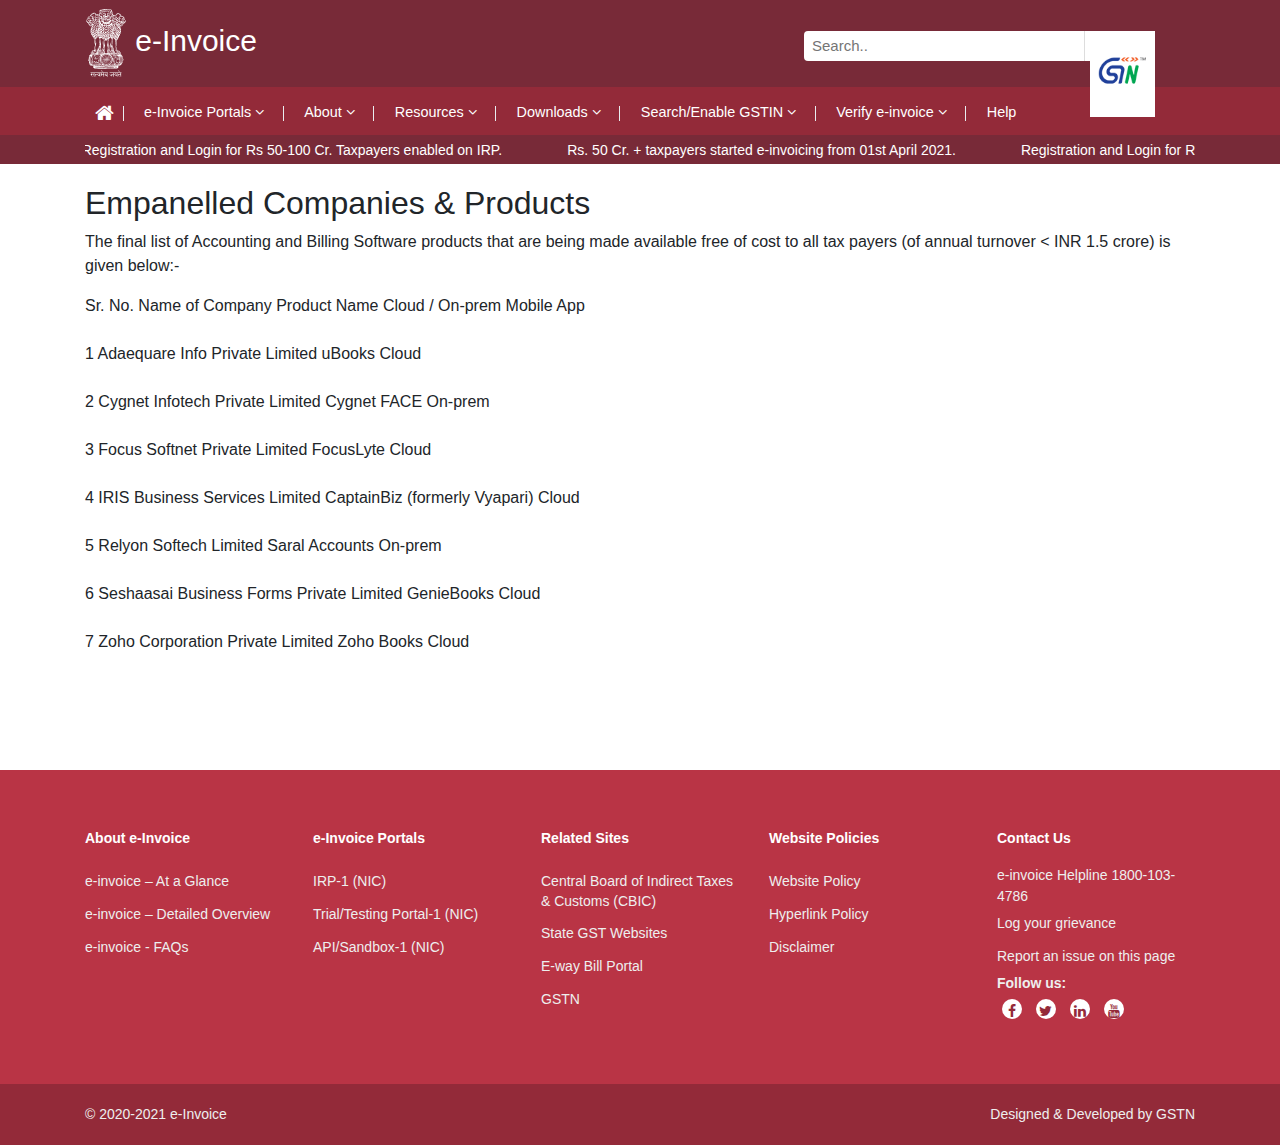
==== billing-and-accounting-software-providers.html @ 0f29f529 "1" ====
<!DOCTYPE html>
<html lang="en">

<head>
  <meta name="viewport" content="width=device-width, initial-scale=1">
  <title>e-Invoice</title>
  <meta charset="utf-8" />
  <link rel="stylesheet" href="./style/bootstrap.min.css" />
  <link rel="stylesheet" href="./style/style.css" />
  
  <link rel="stylesheet" href="./style/tricker.css" />
 

  <link rel="stylesheet" href="./assets/calender/css/calstyle.css" />
  <link rel="stylesheet" href="./style/homeslider.css" />

   <link rel="stylesheet" href="./style/font-awesome.min.css" />
  <!-- <script type="text/javascript" src="https://canvasjs.com/assets/script/canvasjs.min.js"></script> -->

  <script src="./menu/scale.fix.js"></script>
  <meta name="viewport" content="width=device-width, initial-scale=1, user-scalable=no" />
  <!--[if lt IE 9]>
      <script src="//html5shiv.googlecode.com/svn/trunk/html5.js"></script>
    <![endif]-->

  <link rel="stylesheet" href="./menu/megamenu.css" />
  
  <link rel="stylesheet" type="text/css" media="only screen and (max-device-width: 480px)" href="./style/small-devices.css" />
</head>

<body class="init">
  
  <div class="mid-section">
    <div class="container">
      <div class="row">
        <div class="col-md-6 col-xs-12 col-sm-12">
          <div class="site-branding ">
            <h1>
              <a target="_blank" href="index.html"><img src="images/Emblem_of_India-white.svg" />e-Invoice
              </a>
            </h1>
          </div>
        </div>
        <div class="col-md-6 col-xs-12 col-sm-12">
	<div class="top-header">
      <div class="container">
        <nav>
          <a class="p-2 skip" href="#maincontent">Skip to Main Content</a>
          <a class="p-2 hidden" href="#"><i class="fa fa-adjust"></i></a>
          <a target="_blank" href="#" class="fresize f-up hidden">A<sup>+</sup></a>
          <a target="_blank" href="#" class="fresize f-up hidden">A<sup>-</sup></a>
        </nav>
      </div>
    </div>
          <form class="exampleSearch" action="/action_page.php">
            <input class="rounded-left" type="text" placeholder="Search.." name="search2" />
            <button class="rounded-right" type="submit"><i class="fa fa-search"></i></button>
            <br />
			<span class="white_logo"><img src="images/logo_white.png" /></span>
          </form>
          <div class="clearfix"></div>
         
        </div>
      </div>
    </div>
  </div>

  <div class="primaryBg main-nav">
    <div class="container">
      <div class="wrapper">
        <div class="LayoutGrid LayoutCenter">
          <nav class="megamenu" role="navigation">
            <button class="accessible-megamenu-toggle" aria-expanded="false" aria-pressed="false">
              <span class="sr-only">Toggle Navigation</span>
              <span></span><span></span><span></span>
            </button>
            <ol class="accessible-megamenu js-accessible-megamenu">
              <li class="accessible-megamenu-top-nav-item home">
             
                  <a href="./index.html" class=" fa fa-home">
                    <span class="sr-only">Home</span>
                  </a>
               
              

              </li>
              <li class="accessible-megamenu-top-nav-item">
                <h2>
                  <a target="_blank" href="#" role="button" aria-expanded="false" tabindex="0">e-Invoice Portals <i
                      class="fa fa-angle-down"></i><span class="ride"></span>
                    <span class="activeborder"></span>
                  </a>
                </h2>
                <div class="cols-4 accessible-megamenu-panel" role="region" aria-expanded="false" aria-hidden="true">
                  <ol>
                    <li class="accessible-megamenu-panel-group">

                      <a target="_blank" href="https://einvoice1.gst.gov.in/">IRP-1 (NIC)</a>

                    </li>
                    <li class="accessible-megamenu-panel-group">

                      <a target="_blank" href="https://einvoice1-trial.nic.in/">Trial/Testing Portal-1 (NIC)</a>

                    </li>

                    <li class="accessible-megamenu-panel-group">

                      <a target="_blank" href="https://einv-apisandbox.nic.in/">API/Sandbox-1 (NIC)</a>

                    </li>

                  </ol>

                </div>
              </li>
              <li class="accessible-megamenu-top-nav-item">
                <h2>
                  <a target="_blank" href="#" role="button" aria-expanded="false" tabindex="0">About

                    <i class="fa fa-angle-down"></i> <span class="activeborder"></span><span class="ride"></span>
                  </a>
                </h2>
                <div class="cols-4 accessible-megamenu-panel" role="region" aria-expanded="false" aria-hidden="true">
                  <ol>
                    <li class="accessible-megamenu-panel-group">

                      <a target="_blank" href="https://www.gstn.org.in/einvoice-faqs">FAQs</a>

                    </li>
                    <li class="accessible-megamenu-panel-group">

                      <a target="_blank" href="./downloads/english-version-1.2-Dt-30-3-2021.pdf">e-Invoice - At a Glance</a>

                    </li>

                    <li class="accessible-megamenu-panel-group">

                      <a target="_blank" href="./downloads/e-InvoicingAtGlanceHindi.pdf">ई-इनवॉयसिंग -एक नज़र में </a>

                    </li>

                    <li class="accessible-megamenu-panel-group">

                      <a target="_blank" href="./downloads/GST e-invoice System - Detailed Overview.pdf">e-Invoice – Detailed Overview </a>

                    </li>

                    <li class="accessible-megamenu-panel-group">

                      <a target="_blank" href="./downloads/PPT_on_eInvoice_system.pdf">e-Invoice - Presentation</a>

                    </li>

                    <li class="accessible-megamenu-panel-group">

                      <a target="_blank" href="https://einvoice1.gst.gov.in/Others/ResolutionErrors">Common Errors and
                        Resolutions</a>

                    </li>

                    <li class="accessible-megamenu-panel-group">

                      <a target="_blank" href="https://einvoice1.gst.gov.in/Others/CBT">Help Videos</a>

                    </li>

                  </ol>

                </div>
              </li>
              <li class="accessible-megamenu-top-nav-item">
                <h2>
                  <a target="_blank" href="#" role="button" aria-expanded="false" tabindex="0">Resources <i
                      class="fa fa-angle-down"></i> <span class="activeborder"></span><span class="ride"></span></a>
                </h2>
                <div class="cols-4 accessible-megamenu-panel" role="region" aria-expanded="false" aria-hidden="true">
                  <ol>
                    <li class="accessible-megamenu-panel-group">
                      <a target="_blank" href="#text-equiv">Overview</a>

                    </li>
                    <li class="accessible-megamenu-panel-group">

                      <a target="_blank" href="./view-all-updates.html">Notifications</a>

                    </li>
                    <li class="accessible-megamenu-panel-group">

                      <a target="_blank" href="./how-to-generate-IRN.html">How to Generate
                        IRN</a>


                    </li>
                    <li class="accessible-megamenu-panel-group">
                      <a target="_blank" href="https://einv-apisandbox.nic.in/index.html">API Specs and Testing</a>

                    </li>

                    <li class="accessible-megamenu-panel-group">
                      <a target="_blank" href="https://einv-apisandbox.nic.in/release-notes.html">Validations</a>

                    </li>
                    <li class="accessible-megamenu-panel-group">
                      <a target="_blank" href="https://einvoice1.gst.gov.in/Others/MasterCodes">Master Codes & HSN</a>
                    </li>
                    <li class="accessible-megamenu-panel-group">

                      <a href="./gst-suvidha-providers.html">GST Suvidha providers (GSPs)</a>

                    </li>
                    <li class="accessible-megamenu-panel-group">

                      <a href="./billing-and-accounting-software-providers.html">ERPs/Billing and
                        Accounting Software Providers</a>

                    </li>
                  </ol>

                </div>
              </li>
              <li class="accessible-megamenu-top-nav-item">

                <a target="_blank" href="#" role="button" aria-expanded="false" tabindex="0">Downloads <i
                    class="fa fa-angle-down"></i> <span class="activeborder"></span><span class="ride"></span></a>

                <div class="cols-4 accessible-megamenu-panel" role="region" aria-expanded="false" aria-hidden="true">
                  <ol>
                    <li class="accessible-megamenu-panel-group">

                      <a target="_blank" href="https://einvoice1.gst.gov.in/Others/BulkGenerationTools">Offline
                        Utilities</a>

                    </li>
                    <li class="accessible-megamenu-panel-group">

                      <a target="_blank" href="https://einvoice1.gst.gov.in/Others/QRCodeVerifyApp">Verify QR Code
                        Mobile App</a>

                    </li>

                    <li class="accessible-megamenu-panel-group">

                      <a target="_blank"
                        href="./downloads/GST e-invoice Schema - Version 1.1 Dt. 30-7-2020 - Copy.xlsx">INV-01
                        (Schema)</a>



                    </li>
                  </ol>

                </div>
              </li>
              <li class="accessible-megamenu-top-nav-item">
                <h2>
                  <a target="_blank" href="#" role="button" aria-expanded="false" tabindex="0">Search/Enable GSTIN
                    <i class="fa fa-angle-down"></i> <span class="activeborder"></span><span class="ride"></span></a>
                </h2>
                <div class="cols-4 accessible-megamenu-panel" role="region" aria-expanded="false" aria-hidden="true">
                  <ol>
                    <li class="accessible-megamenu-panel-group">

                      <a target="_blank" href="https://einvoice1.gst.gov.in/Others/EinvEnabled">Check Enablement
                        Status</a>

                    </li>
                    <li class="accessible-megamenu-panel-group">

                      <a target="_blank" href="https://einvoice1.gst.gov.in/Home/Enablement">Enable Me for e-invoice</a>

                    </li>

                    <li class="accessible-megamenu-panel-group">

                      <a target="_blank" href="https://einvoice1.gst.gov.in/Others/GSTINsGeneratingIRN">GSTINs
                        generating IRNs</a>



                    </li>
                  </ol>

                </div>
              </li>
              <li class="accessible-megamenu-top-nav-item">
                <h2>
                  <a target="_blank" href="#" role="button" aria-expanded="false" tabindex="0">Verify e-invoice
                    <i class="fa fa-angle-down"></i> <span class="activeborder"></span><span class="ride"></span>
                  </a>
                </h2>
                <div class="cols-4 accessible-megamenu-panel" role="region" aria-expanded="false" aria-hidden="true">
                  <ol>
                    <li class="accessible-megamenu-panel-group">

                      <a target="_blank" href="https://einvoice1.gst.gov.in/Others/VSignedInvoice">Upload JSON and
                        Verify</a>

                    </li>

                    <li class="accessible-megamenu-panel-group">

                      <a target="_blank" href="https://einvoice1.gst.gov.in/Others/QRCodeVerifyApp">Download QR code Reader
                      </a>


                    </li>

                  </ol>
                </div>
              </li>


              <li class="accessible-megamenu-top-nav-item help">
			 
                <a target="_blank" href="https://einvoice1.gst.gov.in/Others/Support">Help
                  <span class="activeborder"></span><span class="ride"></span>
                </a>
              </li>


            </ol>
          </nav>
        </div>
      </div>
    </div>
  </div>
 

 <div class="tickreader">
    <div class="container">
      <div class="js-conveyor-1">
        <ul>
          <li>
            Registration and Login for Rs 50-100 Cr. Taxpayers enabled on IRP.
          </li>
          <li>
            Rs. 50 Cr. + taxpayers started e-invoicing from 01st April 2021.
          </li>
          
        </ul>
      </div>
    </div>
    
  </div>

  <div class="upcoming_container_main">
    <div class="container">
      <div class="row">
        <div class="col-md-12">
          <h2>Empanelled Companies & Products</h2>
		  <p> The final list of Accounting and Billing Software products that are being made available free of cost to all tax payers
            (of annual turnover < INR 1.5 crore) is given below:-</p>
       
<div class="row">
<div class="col-md-12">
    


    Sr. No.	Name of Company	Product Name	Cloud / On-prem	Mobile App<br><br>
    1	Adaequare Info Private Limited	uBooks	Cloud	<br><br>
    2	Cygnet Infotech Private Limited	Cygnet FACE	On-prem	<br><br>
    3	Focus Softnet Private Limited	FocusLyte	Cloud	<br><br>
    4	IRIS Business Services Limited	CaptainBiz (formerly Vyapari)	Cloud	<br><br>
    5	Relyon Softech Limited	Saral Accounts	On-prem	<br><br>
    6	Seshaasai Business Forms Private Limited	GenieBooks	Cloud	<br><br>
    7	Zoho Corporation Private Limited	Zoho Books	Cloud	<br><br>
     <br> <br> <br>
</div>
</div>

	  
		
        
		</div>
        
      </div>
    </div>
  </div>

  
   <!--==========================
    Footer
  ============================-->
  <footer id="footer">
    <div class="footer-top">
      <div class="container">
        <div class="row">
          <div class="footer-links">
            <h4>About e-Invoice</h4>
            <ul>
              <li><a target="_blank" href="./downloads/english-version-1.2-Dt-30-3-2021.pdf">e-invoice – At a Glance
                </a></li>
              <li><a target="_blank" href="./downloads/GST e-invoice System - Detailed Overview.pdf">e-invoice –
                  Detailed Overview</a></li>
              <li><a href="./e-invoice-faq.html">e-invoice - FAQs</a></li>
            </ul>

          </div>
		  
		   <div class="footer-links">
            <h4>e-Invoice Portals</h4>
            <ul>
              <li><a target="_blank" href="https://einvoice1.gst.gov.in/">IRP-1 (NIC)
                </a></li>
              <li><a target="_blank" href="https://einvoice1-trial.nic.in/">Trial/Testing Portal-1 (NIC)</a></li>
              <li><a href="https://einv-apisandbox.nic.in/">API/Sandbox-1 (NIC)</a></li>
            </ul>

          </div>

 <div class="footer-links">
            <h4>Related Sites</h4>
            <ul>
              <li><a target="_blank" href="https://www.cbic.gov.in/" class="inline">Central Board of Indirect Taxes &
                  Customs (CBIC)</a></li>
              <li><a target="_blank" href="http://www.gstcouncil.gov.in/state-government-gst-website">State GST Websites
                </a></li>
              <li><a target="_blank" href="https://ewaybill.nic.in/">E-way Bill Portal</a></li>
              <li><a target="_blank" href="https://gstn.org.in/">GSTN</a></li>
            </ul>
          </div>

          <div class="footer-links">
            <h4>Website Policies</h4>
           <ul>
              <li><a href="website-policy.html">Website Policy </a></li>
              <li><a href="hyperlink-policy.html">Hyperlink Policy </a></li>
              <li><a href="disclaimer.html">Disclaimer </a></li>
            </ul>
          </div>

         


          <div class="footer-links">
            <h4>Contact Us</h4>
            <ul>
              <li><span>e-invoice Helpline 1800-103-4786</span></li>
              <li><a target="_blank" href="https://selfservice.gstsystem.in/">Log your grievance</a></li>
              <li>
                <a target="_blank" href="#" data-toggle="modal" data-target="#exampleModal">Report an issue on this
                  page</a>
              </li>

              <li><span><strong>Follow us:</strong> </span></li>
              <li class="social">
                <a target="_blank" href="https://www.facebook.com/Goods-and-Services-Tax-1674179706229522/?fref=ts"
                  class="fa fa-facebook"></a>
                <a target="_blank" href="https://twitter.com/Infosys_GSTN" class="fa fa-twitter"></a>
                <a target="_blank" href="https://www.linkedin.com/company/gstn-official/about/?viewAsMember=true"
                  class="fa fa-linkedin"></a>
                <a target="_blank" href="https://www.youtube.com/channel/UCFYpOk92qurlO5t-Z_y-bOQ"
                  class="fa fa-youtube"></a>
              </li>
            </ul>
          </div>
        </div>
      </div>
    </div>
    <div class="footer-bottom">
      <div class="container">
        <div class="row">
          <div class="col-lg-6 col-md-6">&copy;
            2020-2021 e-Invoice
          </div>
          <div class="col-lg-6 col-md-6 text-right">
            Designed & Developed by GSTN
          </div>
        </div>
      </div>
    </div>
  </footer>
  <div class="modal fade" id="exampleModal" tabindex="-1" role="dialog" aria-labelledby="exampleModalLabel"
    aria-hidden="true">
    <div class="modal-dialog" role="document">
      <div class="modal-content">
        <div class="modal-header">
          <h5 class="modal-title" id="exampleModalLabel">Report an Issue</h5>
          <button type="button" class="close" data-dismiss="modal" aria-label="Close">
            <span aria-hidden="true">&times;</span>
          </button>
        </div>
        <div class="modal-body">
          <form action="/action_page.php">
            <div class="form-group">
              <label for="sel1">Please select an issue:</label>
              <select class="form-control" id="sel1" name="sellist1">
                <option>A link, video or button is not working. </option>
                <option>There is a spelling mistake. </option>
                <option>Information is missing. </option>
                <option>Information is outdated or wrong. </option>
                <option>Other issue not in this list. </option>
              </select>
            </div>
            <div class="form-group">
              <label for="exampleFormControlTextarea1">Description</label>
              <textarea class="form-control" id="exampleFormControlTextarea1" rows="3" placeholder="Please specify in 300 characters or less
                "></textarea>
            </div>
          </form>
        </div>
        <div class="modal-footer">
          <button type="button" class="btn btn-secondary" data-dismiss="modal">
            Close
          </button>
          <button type="button" class="btn btn-primary btn-warning">
            Report an Issue
          </button>
        </div>
      </div>
    </div>
  </div>
  <!-- #footer -->
  <script src="./script/jquery.min.js"></script>
  <script src="./script/bootstrap.min.js"></script>

  <script src="./script/vtricker.js"></script>
  <script src="./script/jquery.jConveyorTicker.min.js"></script>
  <script src="./script/jquery.newsTicker.js"></script>

  <!-- <script type="text/javascript" src="./assets/calender/js/caleandar.js"></script>
  <script type="text/javascript" src="./assets/calender/js/date-settings.js"></script> -->


  <!-- <script src="https://code.highcharts.com/maps/modules/exporting.js"></script> -->
  <!-- <script src="https://code.highcharts.com/mapdata/countries/in/custom/in-all-disputed.js"></script> -->
  <script src="//rawgithub.com/phpepe/highcharts-regression/master/highcharts-regression.js?8"></script>


  <script src="./menu/jquery-accessibleMegaMenu.js"></script>
  <script src="./menu/main.js"></script>

  <script>
    $(function () {
      $(".js-conveyor-1").jConveyorTicker({
        anim_duration: 200, // Specify the time (in milliseconds) the animation takes to move 10 pixels
        reverse_elm: false, // Enable the use of the reverse animation trigger HTML element
        force_loop: false // Force the initialization even if the items are too small in total width
      });
      //search
      const f = document.getElementById('eInvoiceSearch');
      const q = document.getElementById('eInvoiceQuery');
      const google = 'https://www.google.com/search?q=';
      const site = 'gstn.org';

      function submitted(event) {
        event.preventDefault();
        const url = google + q.value;
        const win = window.open(url, '_blank');
        win.focus();
      }

      f.addEventListener('submit', submitted);
    });
  </script>

  <!-- <script async>(function(w, d) { w.CollectId = "5e255b03c07d8746c2a25725"; var h = d.head || d.getElementsByTagName("head")[0]; var s = d.createElement("script"); s.setAttribute("type", "text/javascript"); s.setAttribute("src", "https://collectcdn.com/launcher.js"); h.appendChild(s); })(window, document);</script> -->
</body>

</html>
---- style/style.css ----
/* #Header Section
================================================== */
.primaryBg {
  background: #2c4e86;
}
.primaryBg.main-nav {
    background: #932a39;
}

.primaryColor {
  background: #2c4e86;
}
#header-section {
  width: 100%;
  position: relative;
  z-index: 1000;
  background: #fff;
  padding: 0;
}
.top-header {
    float: right;
}
.mid-section {
    background: #782a38;
    border-bottom: 1px solid #782a38;
}

.top-header a:hover {
  color: #fcfcfc;
}
.top-header nav {
  float: right;
}
.top-header nav a {
    display: inline;
    color: #fff;
    line-height: 25px;
    font-size: 12px;
}
.site-branding h1 {
  font-size: 1.8rem;
  padding-top: 0.5rem;
}
.site-branding h1 a {
  color: #fff;
  text-decoration: none;
  font-size: 30px;
}

.site-branding h1 a img {
  height: 70px;
  margin-right: 8px;
}

.navBox {
  overflow: hidden;
}

.exampleSearch {
    float: right;
    margin: 5px 0 0 0;
    width: 65%;
    clear: both;
    display: flex;
    position: relative;
    right: 40px;
}

form.exampleSearch input[type="text"] {
  padding: 4px 3px 3px 8px;
  font-size: 15px;
  border: 0;
  border-right: 1px solid #ddd;
  float: left;
  width: 80%;
}

form.exampleSearch button {
  float: left;
  width: 40px;
  padding: 5px;
  font-size: 13px;
  border: 0;
  cursor: pointer;
  background-color: #fff;
}



form.exampleSearch::after {
  content: "";
  clear: both;
  display: table;
}
/* bootstrap navigation */
.main-nav .container .navbar {
  padding: 0;
  position: relative;
}
.main-nav .container .navbar a,
.main-nav .container .navbar button,
.main-nav .container .navbar ul.navbar-nav li a {
  color: #fff;
  padding: 0.2em 1em;
}
.dropdown,
.dropleft,
.dropright,
.dropup {
  position: static;
}
.navbar-expand-lg .navbar-nav .dropdown-menu {
  width: 100%;
  border-radius: 0;
  margin-top: 0;
}
.main-nav ul li .fa.fa-home {
  font-size: 35px;
}
.main-nav ul li .fa {
  padding: 4px;
}

nav.whatsNew a {
  color: #fff;
  font-size: 12px;
  margin-left: 12px;
  float: right;
  margin-top: 7px;
}
.tickreader {
  background-color: #782a38;
}
ul.breadcrumb {
  padding: 5px 16px;
  margin: 0 auto;
}
ul.breadcrumb li {
  display: inline;
  font-size: 18px;
}
ul.breadcrumb li + li:before {
  padding: 8px;
  color: black;
  content: ">\00a0";
}
ul.breadcrumb li a {
  color: #0275d8;
  text-decoration: none;
  font-size: 11px;
}
ul.breadcrumb li a:hover {
  color: #01447e;
  text-decoration: underline;
}

.loginArea {
  background-color: #2c688a;
}
.loginArea ul.text {
  margin: 50px 0 0 10px;
  list-style: none;
}
.loginArea ul.text li {
  color: #fff;
  font-size: 15px;
  line-height: 30px;
  font-weight: bold;
}
.logme {
  background: #113e67;
  position: relative;
  overflow: hidden;
}
.loginArea .form-signin {
  max-width: 380px;
  padding: 10px 0 0 0;
  margin: 0 auto;
  margin: 0;

  font-weight: normal;
  float: right;
  width: 100%;
}
.loginArea .form-signin h4 {
  color: #fff;
  font-size: 1em;
}
.loginArea .form-control {
  position: relative;
  font-size: 16px;
  height: auto;
}

.loginArea input[type="text"] {
  margin-bottom: 20px;
  border-radius: 0;
  border: 0;
}

.loginArea input[type="password"] {
  margin-bottom: 20px;
  border-radius: 0;
  border: 0;
}
.loginArea .form-group button {
  float: right;
  background: #f1c726;
  color: #000;
  border-radius: 0;
}
.loginArea .form-group .ulink {
  color: #fff;
}
.about-container_inner a.alink.ulinkA {
  color: #f1c726;
}
.about-container_inner a.ulink.ulinkA {
  color: #f1c726;
}
.loginArea .form-group .unregisteredLink {
  display: block;
  color: #fff;
  font-size: 14px;
}

.rec {
  width: 0;
  height: 0;
  border-style: solid;
  border-width: 300px 0 0 100px;
  border-color: transparent transparent transparent #2c688a;
  position: absolute;
  margin-left: -15px;
}

.timeline-c h5 {
  padding: 20px 0 0 20px;
}

.loginAreaP {
  background: #17c4bb;
  margin-right: -15px;
  margin-top: 15px;
  padding: 15px;
  padding-bottom: 30px;
}

#news-container {
  width: 400px;
  margin: auto;
  margin-top: 30px;
  border: 5px solid #333333;
}

#news-container ul li div {
  border: 1px solid #aaaaaa;
  background: #ffffff;
}
#news-container1 ul {
  width: 100%;
}
#news-container1 ul li a {
  color: #fff;
  display: block;
  padding: 5px;
  border: 1px dotted #ccc;
  margin-top: 10px;
}
#news-container1 {
  height: 200px !important;
}

.pt-6 {
  padding-top: 4rem !important;
}
.pb-0 {
  padding-bottom: 0 !important;
}

/* footer */

.fa:hover {
  opacity: 0.7;
}

.fa-facebook {
  background: #3b5998;
  color: white;
  padding: 5px;
  margin: 5px;
  font-size: 10px;
  width: 20px;
  text-align: center;
  text-decoration: none;
}

.fa-twitter {
  background: #55acee;
  color: white;
  padding: 5px;
  margin: 5px;
  font-size: 10px;
  width: 20px;
  text-align: center;
  text-decoration: none;
}

.fa-linkedin {
  background: #007bb5;
  color: white;
  padding: 5px;
  margin: 5px;
  font-size: 10px;
  width: 20px;
  text-align: center;
  text-decoration: none;
}

.fa-youtube {
  background: #bb0000;
  color: white;
  padding: 5px;
  margin: 5px;
  font-size: 10px;
  width: 20px;
  text-align: center;
  text-decoration: none;
}
#chartContainer2 .highcharts-legend{display: none;}
#footer {
  margin-top: 0px;
}
#footer .footer-top {

  background: #b93445;
  padding: 60px 0 30px 0;
}
#footer .footer-top .footer-info {
  margin-bottom: 30px;
}
#footer .footer-top .footer-info h3 {
  font-size: 28px;
  margin: 0 0 20px 0;
  padding: 2px 0 2px 0;
  line-height: 1;
  color: #fff;
  font-weight: 400;
}
#footer .footer-top .footer-links {
  margin-bottom: 30px;
}
#footer .footer-top .footer-links button {
  position: absolute;
  bottom: 0px;
  white-space: nowrap;
  background: #fff;
  padding: 2px 10px;
  font-size: 12px;
}
#footer .footer-top .footer-info p {
  font-size: 13px;
  line-height: 24px;
  margin-bottom: 0;
  font-family: "Montserrat", sans-serif;
  color: #ecf5ff;
}
#footer .footer-top .footer-info p a {
  color: #fff;
}
#footer .footer-top h4 {
  font-size: 14px;
  font-weight: bold;
  color: #fff;
  position: relative;
  padding-bottom: 10px;
}
#footer .footer-top .footer-links ul {
  list-style: none;
  padding: 0;
  margin: 0;
}
#footer .footer-top .footer-links ul li:first-child {
  padding-top: 0;
}
#footer .footer-top .footer-links ul li {
  padding: 0px 0;
}

#footer .footer-top .footer-links ul a {
    color: #eee;
    font-size: 14px;
    display: block;
    padding: 6px 0px;
}

#footer .footer-top .footer-links ul a.fa {
  color: #932a39;
  background: #fff;
  font-size: 14px;
  border-radius: 50%;
  height: 20px;
  width: 20px;
  line-height: 12px;
}
#footer {
  color: #eee;
  font-size: 14px;
}

.sidebanner img {
  width: 100%;
}

.btn-primary {
  color: #fff;
  background-color: #2c688a;
  border-color: #2c688a;
}
.btn-primary:hover {
  background-color: #113e67;
}
.boxchart {
  width: 100%;
  height: 250px;
  background: #0f80b8;
}

/* about continer start */
.about_container {
  /* background: #3f7db2 url(./../images/about.png); */
  background: #932a39 url(./../images/about.png);
  /* background: #3f7db2; */

  background-repeat: no-repeat;
background-position: -75px -100px;
  color: #fff;
}
.about-container_inner {
  padding: 50px 20px 50px 0px;
}
.about-container_inner h1 {
  font-size: 24px;
}
.about-container_inner p {
  font-size: 14px;
}
.about-container_inner a {
     font-size: 14px;
    font-weight: 400;
    color: #3f7cac;
	display: block;
}
.about-container_inner a.ulink {
  color: #fff;
  display: block;
  margin: 5px 0 10px 0;
  text-decoration: underline;
}
.about-container_inner a.alink {
  color: #fff;
  display: block;
  margin: 5px 0 10px 0;
  text-decoration: underline;
  text-transform: uppercase;
}

.btn-secondary {
  background: #edae49;
  border-color: #e59b24;
  font-weight: bold;
}
.btn-secondary:hover {
  background: #e59b24;
  border-color: #e59b24;
}
.btn-secondary:active {
  background: #e59b24;
  border-color: #e59b24;
}



/* about continer end */

/* upcoming container start*/
.upcoming_container_main {
    padding: 20px 0;
    clear: both;
}
.upcoming_container_main .upcoming_container {
  min-width: 180px;
  border: 1px solid #fff;
  border-radius: 5px;
  /* overflow: hidden; */
  padding: 0;
  margin-bottom: 25px;
  -webkit-box-shadow: 0px 0px 5px 2px rgba(204,204,204,0.45);
-moz-box-shadow: 0px 0px 5px 2px rgba(204,204,204,0.45);
box-shadow: 0px 0px 5px 2px rgba(204,204,204,0.45);
  
}
/* .upcoming_container_main .upcoming_container:last-child {
  
} */
.upcoming_container_main .dateflex {
  border-right: 1px solid #ccc;
}
.upcoming_container_main .date_bold {
  /* display: flex; */
  /* background: #3f7cac; */
  color: #fff;
  text-align: center;
  padding: 0px 10px;
}
.upcoming_container_main .upcoming_container .date_day {
  font-size: 25px;
  line-height: 56px;
  border-radius: 50%;
  background:#3f7cac;
  height: 58px;
  width: 58px;
  margin: 10px auto 5px auto;
  text-align: center;
  color: #fff;
}
.upcoming_container_main .date_bold span .date_year {
  font-size: 12px;
  line-height: 18px;
  display: block;
  margin-bottom: 10px;
}

.upcoming_container_main .date_det {
  padding: 5px 10px 10px 10px;
  line-height: 18px;
  font-size: 15px;
  text-align: center;
}
.month_year {
  font-size: 14px;
  color: #000;
}
.date_des {
  color: #3f7cac;
}
.date_weekday {
  color: #5b5e60;
}
.anchLink {
  color: #3f7cac;
  text-decoration: underline;
  display: inline-block;
  padding-right: 23px;
}

.upcoming_container:hover, .upcoming_container:focus {
  box-shadow: inset 0 -9.25em 0 0 #ecf2fc;
  border: 1px solid #c8ebf9;
}
div.upcoming_container {
  transition: 0.45s;
}
/* upcoming container end*/
/* nt-example1 news slider */

#nt-example1 {
  margin: 0;
  padding: 0;
}

#nt-example1-container {
  text-align: center;
}

#nt-example1-container i {
  font-size: 36px;
  margin: 8px;
  cursor: pointer;
  -webkit-transition: all 0.1s ease-in-out;
  -moz-transition: all 0.1s ease-in-out;
  -ms-transition: all 0.1s ease-in-out;
  -o-transition: all 0.1s ease-in-out;
  transition: all 0.1s ease-in-out;
}

#nt-example1-container i:hover {
  color: #333;
}

.container-link {
    padding: 6px 15px 5px;
    color: #3f7cac;
    border-bottom: 1px solid #fff;
}


.topics .container-link:last-child{
  border-radius: 0px 0px 5px 5px;
}
.container-link:nth-child(2) {
  border-radius: 5px 5px 0px 0px;
}

.row2 {
  padding-left: 25px;
  overflow: hidden;
  max-width: 500px; 
}

.red-square-5 {
  position:absolute;
  margin-top: 0em;
}
#nt-example1 li {
    background: #ecf2fc;
    overflow: hidden;
    padding: 5px 10px 5px 45px;
    margin-bottom: 5px;
    position: relative;
    height: 64px;
}



#nt-example1 li:before {
    position: absolute;
    left: 0;
    top: 0;
    content: "";
    border-left: 33px solid #d0e0e6;
    border-top: 33px solid transparent;
    border-bottom: 33px solid transparent;
}

#nt-example1 li:hover {
  background: #f2f2f2;
}
#nt-example1 li a {
  line-height: 18px;
  font-size: 14px;
  text-align: left;
  color: #3f7cac;
  display: block;
}
#nt-example1 li a span {
  float: right;
}
.dot-list {
  height: 8px;
  width: 8px;
  background-color: #3f7cac;
  border-radius: 50%;
  display: inline-block;
  margin-right: 5px;
}

.tabs {
  overflow: hidden;
  margin: 2em 0;
  background: #fff;
}
.tabs [role="tablist"] {
  float: left;
  width: 100%;
}
.tabs [role="tablist"] li {
  float: left;
}
.tabs [role="tab"] {
  display: block;
  padding: 0.5em 1em;
  background: #e6e9ea;
}
.tabs [role="tab"]:hover,
.tabs [role="tab"]:focus {
  background: #b6daf2;
}
.tabs [role="tab"][aria-selected="true"] {
  background: #f1c40f;
  color: #c0392b;
}
.tabs [role="tabpanel"] {
  display: none;
  clear: both;
  padding: 2em 1em;
  background: #f1c40f;
}
.tabs [role="tabpanel"][aria-expanded="true"] {
  display: block;
}
.carousel{
  z-index: 1;
}

.carousel-caption {
    position: absolute;
    right: 5% !important;
    top: 0px;
    left: 0% !important;
    z-index: 10;
    color: #fff;
    text-align: left;
    padding: 0 !important;
}
.carousel-item{ height: 200px; width: 100%;}
.carousel-item img{ height: 175px; width: 100%;}
.carousel-indicators{
  bottom: -20%;
}

.maps{
  padding: 15px  30px 30px 30px; 
  margin-top:15px;
  background: linear-gradient(360deg, #ecf2fc 90%, #2c688a 90%);
}
.maps .row.mt-3{
  margin-top: 15px;
}
.mapheading div div h4{
  color: #fff;
  font-size: 1.4em;
}
.mapheading div div .gststatval{
  float: right;
  text-align: right;
}
.mapheading div div .gststatval div{
  font-size: .5em;
}
.extLink{
  color: #000;
  margin-top: 15px;
  text-align: right;
  font-size: 18px;
  font-weight: bold;
}

.alllinks{
  position: absolute;
  bottom: 0;
  right: 20px;
}
footer .f2 {
  border-top: 1px solid #ccc;
  background: #3f7cac;
}
footer .f2 p {
  color: #8ba8ba;
  padding: 15px 0;
  margin: 0;
  font-size: 14px;
  margin-right: 10em;
  display: inline-block;
  float: left;
}
.impt_links{
background: #3f7cac;
}
.impt_links div div p{
  margin: 0;
  padding: 10px 0;
}
.impt_links div div p a.alink:first-child{
  border-right: 1px solid #fff;
}
.impt_links div div p a{
display: block;
  text-align: center;
  color: #fff;
  font-size: 16px;
  font-weight: bold;
}

#nt-example1 {
    background: #fff;
    border-radius: 5px;
}

.megamenu .accessible-megamenu > .accessible-megamenu-top-nav-item a.fa.fa-home {
    font-size: 20px;
    padding: 18px 10px;
}

.megamenu .accessible-megamenu > .accessible-megamenu-top-nav-item a[aria-expanded] {
    padding: 15px 20px;
}

.d-none, .hidden {
	display: none !important;
}

.accessible-megamenu-panel {
    min-width: 280px;
    max-width: 280px;
}
.carousel-caption p {
    margin-bottom: 5px;
}

.txt-box {
    background: #ecf2fc;
    padding: 15px;
    border-radius: 5px;
    min-height: 160px;
    margin-bottom: 20px;
    margin-top: 10px;
}

.txt-box p {
    margin-bottom: 5px;
    font-size: 13px;
}

.txt-box small {
    display: block;
    font-size: 12px;
    margin-top: -6px;
	margin-bottom: 5px;
}

.skip {
	visibility: hidden;
}

.topics {
    height: 200px;
    background: #ecf2fc;
    border-radius: 5px;
}

.txt-date {
	color: #d69904;
	font-size: 13px;
	font-weight: 400;
	float: right;
}

.about-container_inner .view-more {
    float: right;
    font-size: 11px;
    color: #fff;
    text-decoration: underline;
    margin-top: 2px;
}

#nt-example1 li:first-child {
    border-radius: 5px 5px;
}

#nt-example1 li:last-child {
    border-radius: 0 0 5px 5px;
}

.table thead th {
    vertical-align: middle;
}

.footer-top .inline {
    line-height: 20px !important;
    display: inline-block;
}

.footer-bottom {
    background: #932a39;
    padding-top: 20px;
    padding-bottom: 20px;
}

.accessible-megamenu > .no-subMenu a .ride {
  position: absolute;
  border-left: 1px solid #577393;
  height: 18px;
  top: 1.2em;
  left: -0.1em;
}

.accessible-megamenu > .no-subMenu {
  position: static !important;
}
.accessible-megamenu > .no-subMenu {
  position: relative;
  display: block;
  box-sizing: border-box;
  list-style: none;
  margin: 0;
  padding: 0;
  float: left;
  color: #454545 !important;
}


.no-subMenu a {
  position: relative;
  display: block;
  padding: 13px 22px;
  color: #fff !important;
  text-decoration: none;
  z-index: inherit;
  font-weight: 500;
  font-size: .9em;
}
.no-subMenu.home a {

  font-size: 1.4em;
  padding-left: 8px;
}
.no-subMenu a:hover {

  color: #edae49 !important;
}


.update-news ul {
    list-style: none;
    margin: 0;
    padding: 0;
}

.update-news li {
    width: 100%;
    float: left;
    margin: 10px 0;
    border-bottom: 1px solid #1b4c8340;
}

   .update-news .date {
    display: inline-block;
    font-size: 12px;
    padding: 18px 0 0 0;
    position: relative;
    float: right;
    color: #adb5bd;
    font-weight: 500;

}


.date-content {
    float: left;
    font-size: 14px;
    padding: 8px 0;
}

.section-tittle h2 {
    color: #000;
    font-size: 24px;
    font-weight: 600;
    line-height: 1.4;
}

p strong {
    font-weight: 500;
}

.dark-txt i {
    color: #274c77;
}

.gst-provider-table td:nth-child(1) {
    text-align: center;
}

span.white_logo {
    position: absolute;
    width: 65px;
    background: #fff;
    height: 86px;
    top: 0;
    right: 0;
    text-align: center;
}

.table thead th {
    border-bottom: 1px solid #454545 !important;
}

.table-bordered td, .table-bordered th {
    border: 1px solid #454545;
	text-align: center;
}

.footer-links {
    width: 20%;
    padding: 0 15px;
}

.social a {
    display: inline-block !important;
}

.social a:hover {
	text-decoration: none;
}

.update .container {
    max-width: 900px;
    background: #f8f9fa;
    border-radius: 5px;
}

@media screen and (max-width: 767px) and (min-width: 481px) {
   .footer-links {
    width: 50%;
    padding: 0 15px;
}
}


.vert .carousel-item-next.carousel-item-left,
.vert .carousel-item-prev.carousel-item-right {
    -webkit-transform: translate3d(0, 0, 0);
            transform: translate3d(0, 0, 0);
}

.vert .carousel-item-next,
.vert .active.carousel-item-right {
    -webkit-transform: translate3d(0, 100%, 0);
            transform: translate3d(0, 100% 0);
}

.vert .carousel-item-prev,
.vert .active.carousel-item-left {
-webkit-transform: translate3d(0,-100%, 0);
        transform: translate3d(0,-100%, 0);
}

.help a {
    padding: 15px 20px;
    display: inline-block;
    color: #fff;
    font-weight: 500;
    font-size: .9em;
}

.home a {
    color: #fff;
}

.help a:hover,
.home a:hover {
	color: #edae49 !important;
    outline: none;
	text-decoration: none;
}

.white_logo img {
    max-width: 50px;
    padding-top: 25px;
    margin: 0 auto;
}

:focus-visible,
button:focus {
    outline: none;
}

.page_not_found img {
    width: 100%;
    max-width: 600px;
    display: block;
    margin: 0 auto;
}

.dropdown-field {
	display: none;
    background: #fff;
    position: absolute;
    width: 200px;
    top: 32px;
    left: 0;
    z-index: 11;
    border-radius: 0 0 5px 5px;
}

.dropdown-field a {
    display: block;
    color: #333;
    padding: 5px 10px;
    font-size: 15px;
}
---- style/tricker.css ----
.jctkr-wrapper,
.jctkr-wrapper * {
  box-sizing: border-box;
}
.jctkr-wrapper {
  display: inline-block;
  position: relative;
  width: 100%;
  height: 25px;
  vertical-align: top;
  overflow: hidden;
}
.jctkr-wrapper ul {
  position: absolute;
  left: 0;
  top: 0;
  height: 100%;
  margin: 0;
  padding: 0;
  list-style: none;
  white-space: nowrap;
  font-size: 0;
  opacity: 0;
  -webkit-transition: opacity 1s;
  transition: opacity 1s;
}
.jctkr-wrapper.jctkr-initialized ul {
  opacity: 1;
}
.jctkr-wrapper ul li {
  display: inline-block;
  font-family: sans-serif;
  font-size: 14px;
  color: #fff;
  padding: 0 30px;
}
.jctkr-label {
  display: inline-block;
}

.js-conveyor-1 ul li:nth-child(even) {
  margin: 0 20px;
  margin: 1px 5px;
}
---- assets/calender/css/calstyle.css ----
.cld-main {
  width: 100%;
}
.cld-main a {
  color: #333;
  font-weight: bold;
}
.cld-datetime {
  position: relative;
  min-width: 100px;
  max-width: 300px;
  /* width: 66%; */
  margin: auto;
  overflow: hidden;
  background: #3f7cac;
  border-radius: 5px 5px 0px 0px;
}
.cld-datetime .today {
  position: relative;
  float: left;
  width: calc(78% - 40px);
  margin: auto;
  text-align: center;
  color: #fff;
  font-size: 12px;
}
.cld-nav {
  position: relative;
  width: 20px;
  height: 20px;
  margin: -4px 0 0 15px;
}
.cld-nav:last-child {
  margin: -4px 15px 0 0px;
}
.cld-nav:hover {
  cursor: pointer;
}
.cld-nav:hover svg {
  fill: #fff;
}
.cld-rwd {
  float: left;
}
.cld-fwd {
  float: right;
}
.cld-nav svg:hover {
  /* background: red; */
}
.cld-labels,
.cld-days {
  padding-left: 0;
}
.cld-label,
.cld-day {
  display: inline-block;
  width: 14.28%;
  text-align: center;
  font-size: 12px;
  list-style-position: inside;
}
.cld-day.today .cld-number {
  display: inline-block;
  /* height: 10px;
  width: 10px;
  border-radius: 50px; */

  color: #fff;
}
.currMonth.today {
  background: #edae49;
}
.currMonth.today {
  background: #edae49;
}
.cld-day.disableDay {
  opacity: 0.5;
}
.cld-day.nextMonth,
.cld-day.prevMonth {
  opacity: 0.33;
}
.cld-number {
  position: relative;
  margin: 0px;
  padding: 0px;

  font-size: 12px;
}
.cld-title {
  position: absolute;
  z-index: 5;
  display: none;
  top: 30px;
  right: 0;
  padding: 5px 10px;
  background: #fff;
  white-space: nowrap;
  border: 1px solid #ccc;

  font-size: 10px;
}
.cld-number:hover .cld-title {
  display: block;
}
.cld-title::before {
  content: "";
  position: absolute;
  top: -7.5px;
  right: 5px;
  width: 0;
  height: 0;
  border-left: 7.5px solid transparent;
  border-right: 7.5px solid transparent;

  border-bottom: 7.5px solid #ccc;
}
.cld-number.eventday {
  display: inline-block;
  height: 100%;
  width: 100%;
  background: #3f7cac;
  padding-top: 3px;
  color: #fff;
}
.cld-number.eventday:hover {
  cursor: pointer;
  background: #000;
}
.today .cld-number.eventday:hover {
  background: #888;
}

#caleandar ul {
  margin-bottom: 0;
  display: flex;
  flex-wrap: wrap;
  margin-right: -2px;
}
#caleandar {
  border-radius: 5px;
}
---- menu/megamenu.css ----
.megamenu {
  position: relative;
}

.accessible-megamenu {
  position: relative;
  display: block;
  box-sizing: border-box;
  list-style: none;
  margin: 0;
  padding: 0;
  height: 3em;
  color: #454545;
  background-color: none;
  z-index: 2;
}

.accessible-megamenu h2,
.accessible-megamenu h3,
.accessible-megamenu h4 {
  font-size: 1em;
  display: inline;
  margin: 0;
  padding: 0;
  line-height: inherit;
  border-bottom: 0;
}

.accessible-megamenu > .accessible-megamenu-top-nav-item {
  position: relative;
  display: block;
  box-sizing: border-box;
  list-style: none;
  margin: 0;
  padding: 0;
  float: left;
  color: #454545 !important;
}

.accessible-megamenu :focus {
  outline-color: #edae49;
}
.accessible-megamenu > .accessible-megamenu-top-nav-item a {
  line-height: 20px;
}
.accessible-megamenu > .accessible-megamenu-top-nav-item a .ride {
  position: absolute;
  border-left: 1px solid #e9ecef;
    height: 15px;
    top: 19px;
  left: -0.1em;
}
.accessible-megamenu > .accessible-megamenu-top-nav-item .fa-home .ride {
  display: none;
}
.accessible-megamenu > .accessible-megamenu-top-nav-item a.fa.fa-home {
  font-size: 2em;
  line-height: 0.8em;
  padding: 0.5em 1em 0.5em 1em;
}
.accessible-megamenu > .accessible-megamenu-top-nav-item a[aria-expanded] {
  position: relative;
  display: block;
  padding: 0.5em 1.5em 0.5em 1.5em;
  color: #fff !important;
  text-decoration: none;
  z-index: inherit;
  font-size: .9em;
}

.accessible-megamenu > .accessible-megamenu-top-nav-item a[aria-expanded]:hover,
.accessible-megamenu
  > .accessible-megamenu-top-nav-item
  a[aria-expanded]:focus {
  color: #fff !important;
}

.accessible-megamenu > .accessible-megamenu-top-nav-item a[aria-expanded]:hover,
.accessible-megamenu > .accessible-megamenu-top-nav-item a[aria-expanded]:focus,
.accessible-megamenu > .accessible-megamenu-top-nav-item a[aria-expanded].open {
  color: #fff;
  margin-left: 0;
  background: none;
  color: #fff;
 
  z-index: 1002;
  padding-bottom: 0em;
}

.accessible-megamenu > .accessible-megamenu-top-nav-item a[aria-expanded].open {
  color: #edae49 !important;
  outline: none;
}
.accessible-megamenu > .accessible-megamenu-top-nav-item a[aria-expanded]:hover {
  color: #edae49 !important;
  outline: none;
}
.accessible-megamenu > .accessible-megamenu-top-nav-item a[aria-expanded]:focus {
  color: #edae49 !important;
  outline: none;
}
.accessible-megamenu
  > .accessible-megamenu-top-nav-item
  a[aria-expanded].open
  .activeborder {
    display: block;
    border-bottom: .2em solid #edae49;
    height: 1em;
}
.accessible-megamenu
  > .accessible-megamenu-top-nav-item
  a[aria-expanded].open.fa-home:before {
  color: #fff;
}

/* .accessible-megamenu
  > .accessible-megamenu-top-nav-item:first-child
  a[aria-expanded] {

} */

.accessible-megamenu
  > .accessible-megamenu-top-nav-item:first-child
  a[aria-expanded].open {
  left: -1px;
  margin-right: -1px;
}

.accessible-megamenu .accessible-megamenu-panel {
  position: absolute;
  display: block;
  color: #454545;
  margin: 0;
  padding: 10px;
  line-height: normal;
  background-color: #fff;
  visibility: hidden;
  top: -9999em;
  max-height: 0px;
  overflow: hidden;
  opacity: 0;

}

.accessible-megamenu .accessible-megamenu-panel.open {
  visibility: visible;
  top: 3em;
  max-height: 600px;
  opacity: 1;
  z-index: 1001;
  -webkit-transition: opacity 250ms ease, max-height 500ms ease,
    visibility 0s linear 0s, top 0s linear 0s;
  -moz-transition: opacity 250ms ease, max-height 500ms ease,
    visibility 0s linear 0s, top 0s linear 0s;
  -ms-transition: opacity 250ms ease, max-height 500ms ease,
    visibility 0s linear 0s, top 0s linear 0s;
  -o-transition: opacity 250ms ease, max-height 500ms ease,
    visibility 0s linear 0s, top 0s linear 0s;
  transition: opacity 250ms ease, max-height 500ms ease, visibility 0s linear 0s,
    top 0s linear 0s;
}

.accessible-megamenu .accessible-megamenu-panel a {
  display: block;
  font-size: 0.92em;
  line-height: 1.5em;
  text-decoration: none;
  color: #225fd7;
  font-weight: bold;
  text-decoration: none;
  margin-bottom: 1em;
  font-weight: inherit;
}

.accessible-megamenu .accessible-megamenu-panel.cols-4 {
  background: #f0f7fc;
}


.accessible-megamenu .accessible-megamenu-panel.cols-4b {
  width: 878px;
  left: -6.462em;
  border-top-left-radius: 3px;
}

.accessible-megamenu .accessible-megamenu-panel.cols-3 {
  width: 724px;
}

.accessible-megamenu .accessible-megamenu-panel.cols-3 > ol > li {
  width: 30%;
}

.accessible-megamenu .accessible-megamenu-panel.cols-1 {
  width: 615px;
}

.accessible-megamenu .accessible-megamenu-panel.cols-1 > ol > li {
  width: auto;
}

.accessible-megamenu .accessible-megamenu-panel ol {
  display: block;
  list-style: none;
  margin: 0;
  padding: 0;
}

.accessible-megamenu .accessible-megamenu-panel ol > li {
  position: relative;
  list-style: none;
  margin: 0;
  padding: 0;
}

.accessible-megamenu .accessible-megamenu-panel > ol > li {
  display: block;
}

.accessible-megamenu .accessible-megamenu-panel > ol > li:first-of-type {
  padding-left: 0;
  border-left: none;
  box-shadow: none;
}

.accessible-megamenu .accessible-megamenu-panel > p {
  color: #454545;
  font-size: 1.2em;
  line-height: 1.1em;
}

.accessible-megamenu .accessible-megamenu-panel > ol > li > h5 > a {
  color: #454545;
  font-size: 0.85em;
  margin-bottom: 6px;
  padding-top: 0.4em;
  padding-bottom: 0;
  line-height: 1.1em;
}

.accessible-megamenu .accessible-megamenu-panel ol ol > li > a {
 display: black;
}

.accessible-megamenu .accessible-megamenu-panel a:hover,
.accessible-megamenu .accessible-megamenu-panel a:focus {
  color: #225fd7;
  text-decoration: underline;
}

.accessible-megamenu .accessible-megamenu-panel > h2 > a {
  font-weight: bold;
  color: #454545;
  font-size: 1.5em;
  margin-bottom: 0;
  margin-top: 0.8em;
  padding-bottom: 0;
  line-height: 1.4em;
}

.accessible-megamenu .accessible-megamenu-panel > h2 > a:hover,
.accessible-megamenu .accessible-megamenu-panel > h2 > a:focus,
.accessible-megamenu .accessible-megamenu-panel > ol > li > h3 > a:hover,
.accessible-megamenu .accessible-megamenu-panel > ol > li > h3 > a:focus {
  color: #333;
}

.accessible-megamenu .accessible-megamenu-panel hr {
  border-width: 1px 0px;
  border-style: solid;
  border-top-color: rgba(0, 0, 0, 0.3);
  border-bottom-color: #fff;
}

/* hides redundant header links in panel when megamenu is not initialized */
.accessible-megamenu:not(.js-accessible-megamenu)
  .accessible-megamenu-panel
  > h2 {
  display: none;
}

.accessible-megamenu-toggle {
  display: none;
  background: none;
  border: 0;
  padding: 0;
  position: absolute;
  z-index: 1;
  top: 3px;
  right: 1em;
  width: 33px;
  height: 33px;
}

.accessible-megamenu-toggle > span:not(.sr-only) {
  display: block;
  width: 33px;
  height: 4px;
  margin-bottom: 5px;
  position: relative;

  background: #000;
  border-radius: 3px;

  z-index: 1;

  transform-origin: 0 0;

  transition: transform 0.5s cubic-bezier(0.77, 0.2, 0.05, 1),
    background 0.5s cubic-bezier(0.77, 0.2, 0.05, 1),
    margin 0.5s cubic-bezier(0.77, 0.2, 0.05, 1), opacity 0.55s ease;
}

.accessible-megamenu-toggle > span {
  margin-top: 5px;
}

.accessible-megamenu-toggle > span:nth-last-child(1) {
  transform-origin: 0% 100%;
}

/*
 * Transform all the slices of hamburger
 * into a crossmark.
 */
.accessible-megamenu-toggle[aria-expanded="true"] > span {
  margin-top: 0;
  opacity: 1;
  transform: rotate(45deg) translate(4px, -3px);
  background: #000;
  border-radius: 0;
}

/*
 * But, hide the middle one.
 */
.accessible-megamenu-toggle[aria-expanded="true"] > span:nth-last-child(2) {
  opacity: 0;
  transform: rotate(0deg) scale(0.2, 0.2);
}

/*
 * the last one should go the other direction.
 */
.accessible-megamenu-toggle[aria-expanded="true"] > span:nth-last-child(1) {
  transform: rotate(-45deg) translate(0px, 7px);
}

@media (max-width: 920px) {
 

  .accessible-megamenu .accessible-megamenu-panel.cols-4,
  .accessible-megamenu .accessible-megamenu-panel.cols-4b,
  .accessible-megamenu .accessible-megamenu-panel.cols-3,
  .accessible-megamenu .accessible-megamenu-panel.cols-1 {
    width: auto;
    left: 0;
    right: 0;
  }

  .accessible-megamenu .accessible-megamenu-panel.open {
    max-height: inherit;
  }


  .accessible-megamenu .accessible-megamenu-panel.cols-1 > ol > li {
    width: 100%;
  }

  .accessible-megamenu .accessible-megamenu-panel.cols-3 > ol > li {
    min-height: 256px;
  }



  .accessible-megamenu
    .accessible-megamenu-panel.cols-4
    > ol
    > li:nth-of-type(3),
  .accessible-megamenu
    .accessible-megamenu-panel.cols-4b
    > ol
    > li:nth-of-type(3),
  .accessible-megamenu
    .accessible-megamenu-panel.cols-3
    > ol
    > li:nth-of-type(3) {
    padding-left: 0;
    border-left: none;
    box-shadow: none;
  }
}

@media (max-width: 462px) {
  .accessible-megamenu-toggle {
    display: block;
    z-index: 3;
  }

  .accessible-megamenu-toggle
    ~ .accessible-megamenu
    > .accessible-megamenu-top-nav-item {
    height: 0;
    overflow: hidden;
    visibility: collapse;
  }

  .accessible-megamenu-toggle[aria-expanded="true"]
    ~ .accessible-megamenu
    > .accessible-megamenu-top-nav-item ,
	.no-subMenu
	{
    height: auto;
    overflow: visible;
    visibility: visible;
    height: 56px;
    background: #274c77;
    border-bottom: 2px solid #3f7cac;
  }
  
  
  

  .accessible-megamenu {
    height: auto;
    padding-top: 3.077em;
    z-index: 2;
  }

  .accessible-megamenu > .accessible-megamenu-top-nav-item {
    border-right: 0;
    float: none;
    width: 100%;
    height: auto;
  }

  .accessible-megamenu > .accessible-megamenu-top-nav-item a[aria-expanded] {
    box-shadow: none;
  }

  .accessible-megamenu .accessible-megamenu-panel,
  .accessible-megamenu .accessible-megamenu-panel.open {
    position: relative;
    top: 0;
    border: 0;
    box-shadow: none;
    padding-bottom: 0;
  }

  .accessible-megamenu .accessible-megamenu-panel.open {
    padding-bottom: 0.769em;
    max-height: 350px;
    overflow: auto;
  }
}

@media (max-width: 640px) {
  .accessible-megamenu .accessible-megamenu-panel.cols-4 > ol > li,
  .accessible-megamenu .accessible-megamenu-panel.cols-4b > ol > li,
  .accessible-megamenu .accessible-megamenu-panel.cols-3 > ol > li,
  .accessible-megamenu .accessible-megamenu-panel.cols-1 > ol > li {
    width: 100%;
  }

  .accessible-megamenu .accessible-megamenu-panel.cols-4 > ol > li,
  .accessible-megamenu .accessible-megamenu-panel.cols-4b > ol > li,
  .accessible-megamenu .accessible-megamenu-panel.cols-3 > ol > li {
    padding-left: 0;
    border-left: none;
    box-shadow: none;
  }
  
 span.white_logo {
    position: absolute;
    top: -60px;
    right: 68px;
    border-radius: 5px;
	height: 42px;
}

.white_logo img {
    max-width: 50px;
    padding-top: 7px;
    margin: 0 auto;
}
  
}

@media (min-width: 641px) and (max-width: 1100px)  {
.main-nav .container {
    max-width: 100%;
}

.megamenu .accessible-megamenu > .accessible-megamenu-top-nav-item a {
    padding: 15px 10px !important;
    font-size: 12px;
}

}

@media (min-width: 768px) and (max-width: 850px)  {

.about_container .container [class*="col-"] {
	max-width: 50%;
    flex: 0 0 50%;
}


.about_container .col-sm-5 {
    max-width: 100% !important;
    flex: 0 0 100% !important;
    margin-top: 20px;
}
}
---- style/small-devices.css ----
@media only screen and (max-device-width: 480px) {
    .mt-2, .my-2 {
         margin-top: 0rem!important; 
    }    
    .site-branding h1 a img {
        height: 60px;
    }
  
    .exampleSearch{
        width: 100%;
        margin: 0px 0 10px 0;
		right: 0;
    }
    nav.whatsNew a{
        float: left;
    }
    form.exampleSearch input[type="text"]{
        width: 84%;
    }
    .mapheading div div .gststatval{
        width: 100%;
    }
    .accessible-megamenu-toggle > span:not(.sr-only){
        background: #fff;
    }
    .row.about-container_inner div div .col-sm-6.login-cont{
        padding:0;
        border: 0;
        padding: 40px 0;
    }
    .signin-form{
        padding:0;
        padding-left: 15px;
    }
    .extLink{
        font-size: 11px;
    }
    .maps{
      padding: 30px 0px 15px 0px;
    }
    .accessible-megamenu > .accessible-megamenu-top-nav-item a .ride {
        border-left: 0px solid #577393;

      }
      .alllinks{
        position: absolute;
        top: 2em;
        right: 20px;
      }
      .cld-datetime{
          max-width: 600px;
      }
      .activeborder{
          height: 0.5em !important;
      }
      .anchLink{
          padding-right: 4px;
      }
      #footer .footer-top {
        background: url("./../images/fbg2.jpg") no-repeat center center fixed; 
        -webkit-background-size: cover;
        -moz-background-size: cover;
        -o-background-size: cover;
        background-size: cover;
        padding: 60px 0 30px 0;
      }
	  
	  .primaryBg.main-nav {
    background: none;
    position: absolute;
    top: 15px;
    right: 0;
}

.top-header {
    display: none;
}

form.exampleSearch input[type="text"] {
    padding: 8px 10px 8px 10px;
    border: 1px solid #8da1b7;
}

form.exampleSearch button {
    font-size: 20px;
}

.about-container_inner {
    padding: 30px 20px 30px 5px;
}

.carousel-indicators {
    bottom: -5%;
}

.carousel-item {
    height: 230px;
}

.about-container_inner .col-sm-4 {
    margin-bottom: 20px;
}

.main-nav .container {
    padding: 0;
}

.megamenu .accessible-megamenu > .accessible-megamenu-top-nav-item a[aria-expanded] {
    padding: 15px 20px;
    font-size: 18px;
}

.megamenu .accessible-megamenu > .accessible-megamenu-top-nav-item a.fa.fa-home {
    font-size: 20px;
    padding: 18px 20px;
}

button:focus {
    outline: 0;
}

.jctkr-wrapper {
    height: 40px;
}

.jctkr-wrapper ul li {
  display: inline-block;
  font-size: 16px;
  line-height: 20px;
  padding: 9px 0;
  color: #fff;
}

.txt-box p {
    margin-bottom: 5px;
    font-size: 15px;
}

.footer-links {
    width: 100%;
    padding: 0 15px;
}

.footer-bottom .text-right {
    text-align: left !important;
    margin-top: 10px;
}

}
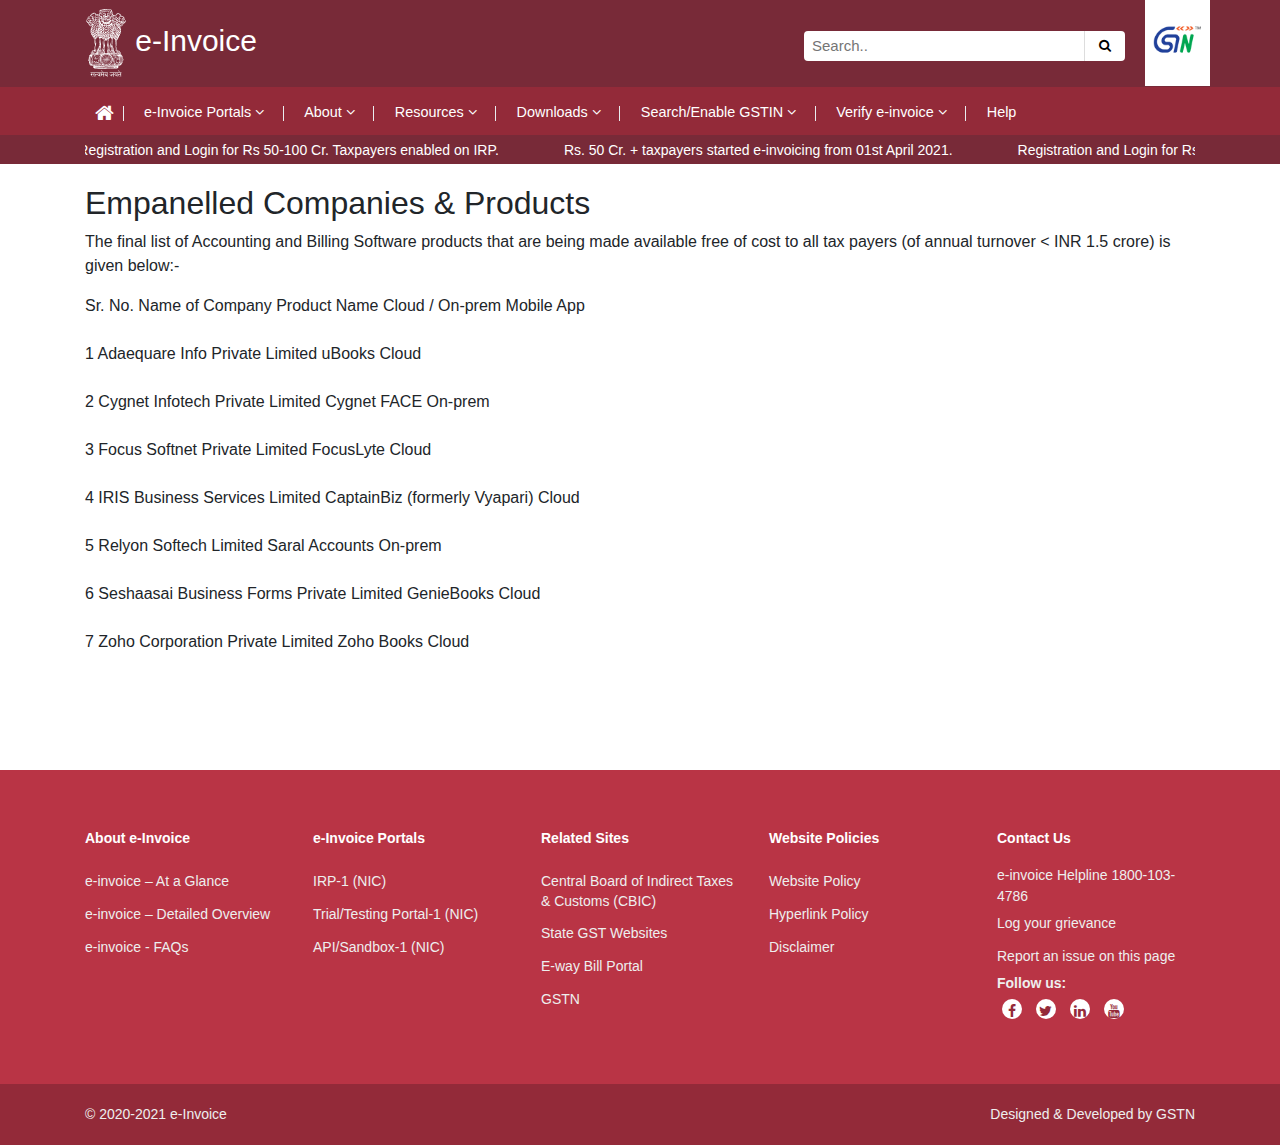
==== commit e0742637: "html" ====
--- a/billing-and-accounting-software-providers.html
+++ b/billing-and-accounting-software-providers.html
@@ -42,25 +42,64 @@
           </div>
         </div>
         <div class="col-md-6 col-xs-12 col-sm-12">
-	<div class="top-header">
-      <div class="container">
-        <nav>
-          <a class="p-2 skip" href="#maincontent">Skip to Main Content</a>
-          <a class="p-2 hidden" href="#"><i class="fa fa-adjust"></i></a>
-          <a target="_blank" href="#" class="fresize f-up hidden">A<sup>+</sup></a>
-          <a target="_blank" href="#" class="fresize f-up hidden">A<sup>-</sup></a>
-        </nav>
-      </div>
-    </div>
-          <form class="exampleSearch" action="/action_page.php">
-            <input class="rounded-left" type="text" placeholder="Search.." name="search2" />
-            <button class="rounded-right" type="submit"><i class="fa fa-search"></i></button>
-            <br />
-			<span class="white_logo"><img src="images/logo_white.png" /></span>
-          </form>
-          <div class="clearfix"></div>
-         
-        </div>
+          <div class="top-header">
+            <div class="container">
+              <nav>
+                <a class="p-2 skip" href="#maincontent">Skip to Main Content</a>
+                <a class="p-2 hidden" href="#"><i class="fa fa-adjust"></i></a>
+                <a target="_blank" href="#" class="fresize f-up hidden">A<sup>+</sup></a>
+                <a target="_blank" href="#" class="fresize f-up hidden">A<sup>-</sup></a>
+              </nav>
+            </div>
+          </div>
+    <form class="exampleSearch">
+    <input onkeyup="filterFunction()" id="myInput" class="rounded-left" type="text" placeholder="Search.." name="search2" />
+    <button class="rounded-right" type="submit"><i class="fa fa-search"></i></button>
+    <div id="dropdown-field" class="dropdown-field">
+  	<a target="_blank" href="https://einvoice1.gst.gov.in/">IRP-1 (NIC)</a>
+    <a target="_blank" href="https://einvoice1-trial.nic.in/">Trial/Testing Portal-1 (NIC)</a>
+    <a target="_blank" href="https://einv-apisandbox.nic.in/">API/Sandbox-1 (NIC)</a>
+    <a target="_blank" href="https://www.gstn.org.in/einvoice-faqs">FAQs</a>
+    
+    <a href="./downloads/english-version-1.2-Dt-30-3-2021.pdf">e-Invoice - At a Glance</a>
+    <a href="./downloads/GST%20e-invoice%20System%20-%20Detailed%20Overview.pdf">e-Invoice – Detailed Overview </a>
+    <a href="./downloads/PPT_on_eInvoice_system.pdf">e-Invoice - Presentation</a>
+
+    <a target="_blank" href="https://einvoice1.gst.gov.in/Others/ResolutionErrors">Common Errors and Resolutions</a>
+    <a target="_blank" href="https://einvoice1.gst.gov.in/Others/CBT">Help Videos</a>
+    <a href="./view-all-updates.html">Notifications</a>
+    <a href="./how-to-generate-IRN.html">How to Generate IRN</a>
+    <a target="_blank" href="https://einv-apisandbox.nic.in/index.html">API Specs and Testing</a>
+    <a target="_blank" href="https://einv-apisandbox.nic.in/release-notes.html">Validations</a>
+    <a target="_blank" href="https://einvoice1.gst.gov.in/Others/MasterCodes">Master Codes & HSN</a>
+    <a href="./gst-suvidha-providers.html">GST Suvidha providers (GSPs)</a>
+    <a href="./billing-and-accounting-software-providers.html">ERPs/Billing and Accounting Software Providers</a>
+    <a target="_blank" href="https://einvoice1.gst.gov.in/Others/BulkGenerationTools">Offline Utilities</a>
+    <a target="_blank" href="https://einvoice1.gst.gov.in/Others/QRCodeVerifyApp">Verify QR Code Mobile App</a>
+    <a href="./downloads/GST%20e-invoice%20Schema%20-%20Version%201.1%20Dt.%2030-7-2020%20-%20Copy.xlsx">INV-01 (Schema)</a>
+
+    <a target="_blank" href="https://einvoice1.gst.gov.in/Others/EinvEnabled">Check Enablement Status</a>
+    <a target="_blank" href="https://einvoice1.gst.gov.in/Home/Enablement">Enable Me for e-invoice</a>
+    <a target="_blank" href="https://einvoice1.gst.gov.in/Others/GSTINsGeneratingIRN">GSTINs generating IRNs</a>
+    <a target="_blank" href="https://einvoice1.gst.gov.in/Others/VSignedInvoice">Upload JSON and Verify</a>
+
+    <a target="_blank" href="https://einvoice1.gst.gov.in/Others/QRCodeVerifyApp">Download QR code Reader</a>
+    <a target="_blank" href="https://einvoice1.gst.gov.in/Others/Support">Help</a>
+    <a href="./index.html">Home</a>
+    <a target="_blank" href="https://www.cbic.gov.in/">Central Board of Indirect Taxes & Customs (CBIC)</a>
+    <a target="_blank" href="http://www.gstcouncil.gov.in/state-government-gst-website">State GST Websites</a>
+    <a target="_blank" href="https://ewaybill.nic.in/">E-way Bill Portal</a>
+    <a target="_blank" href="https://gstn.org.in/">GSTN</a>
+    <a href="./website-policy.html">Website Policy </a>
+    <a href="./hyperlink-policy.html">Hyperlink Policy </a>
+    <a href="./disclaimer.html">Disclaimer </a>
+    <a target="_blank" href="https://selfservice.gstsystem.in/">Log your grievance</a>
+    <a target="_blank" href="#" data-toggle="modal" data-target="#exampleModal">Report an issue on this
+      page</a>
+	 </div>
+    </form>
+     <span class="white_logo"><img src="images/logo_white.png" /></span>
+    </div>
       </div>
     </div>
   </div>
--- a/style/style.css
+++ b/style/style.css
@@ -1063,11 +1063,11 @@
 }
 
 .dropdown-field {
-	display: none;
+  	display: none;
     background: #fff;
     position: absolute;
-    width: 200px;
-    top: 32px;
+    width: 92%;
+    top: 31px;
     left: 0;
     z-index: 11;
     border-radius: 0 0 5px 5px;
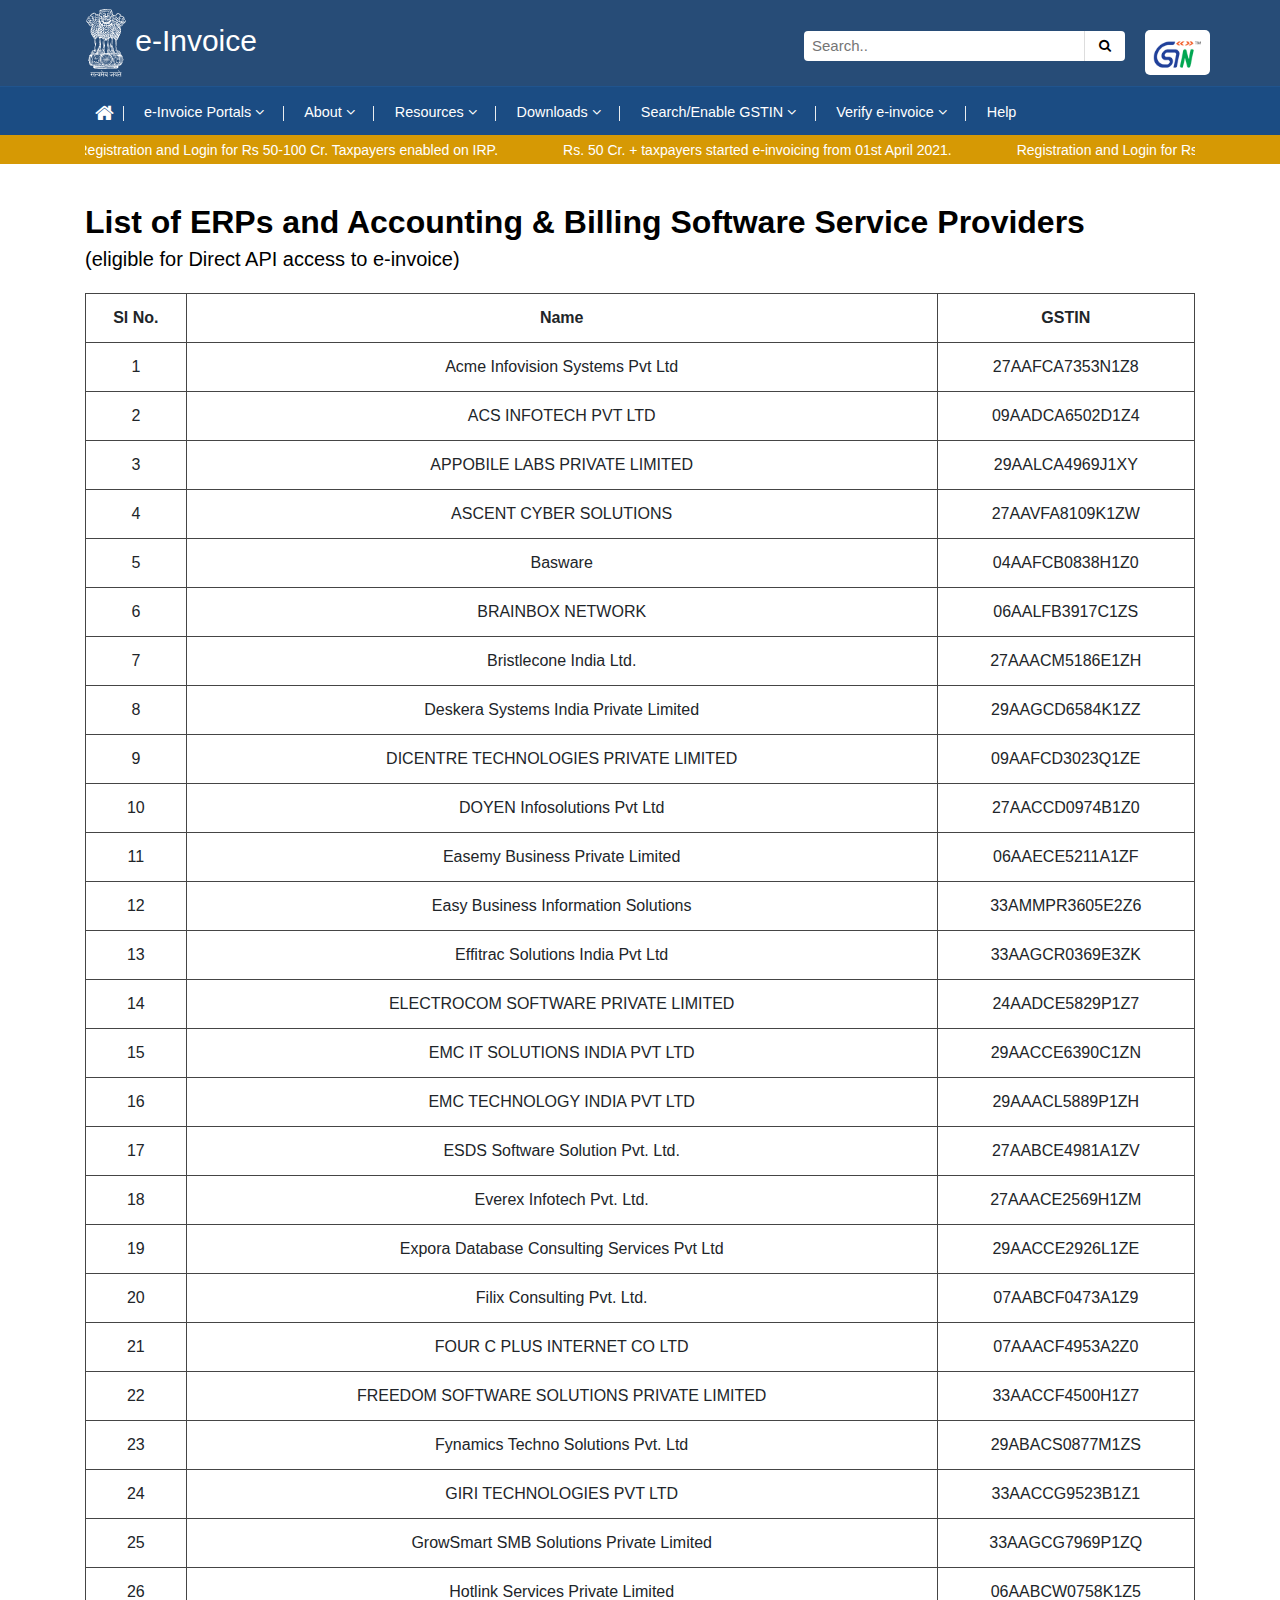
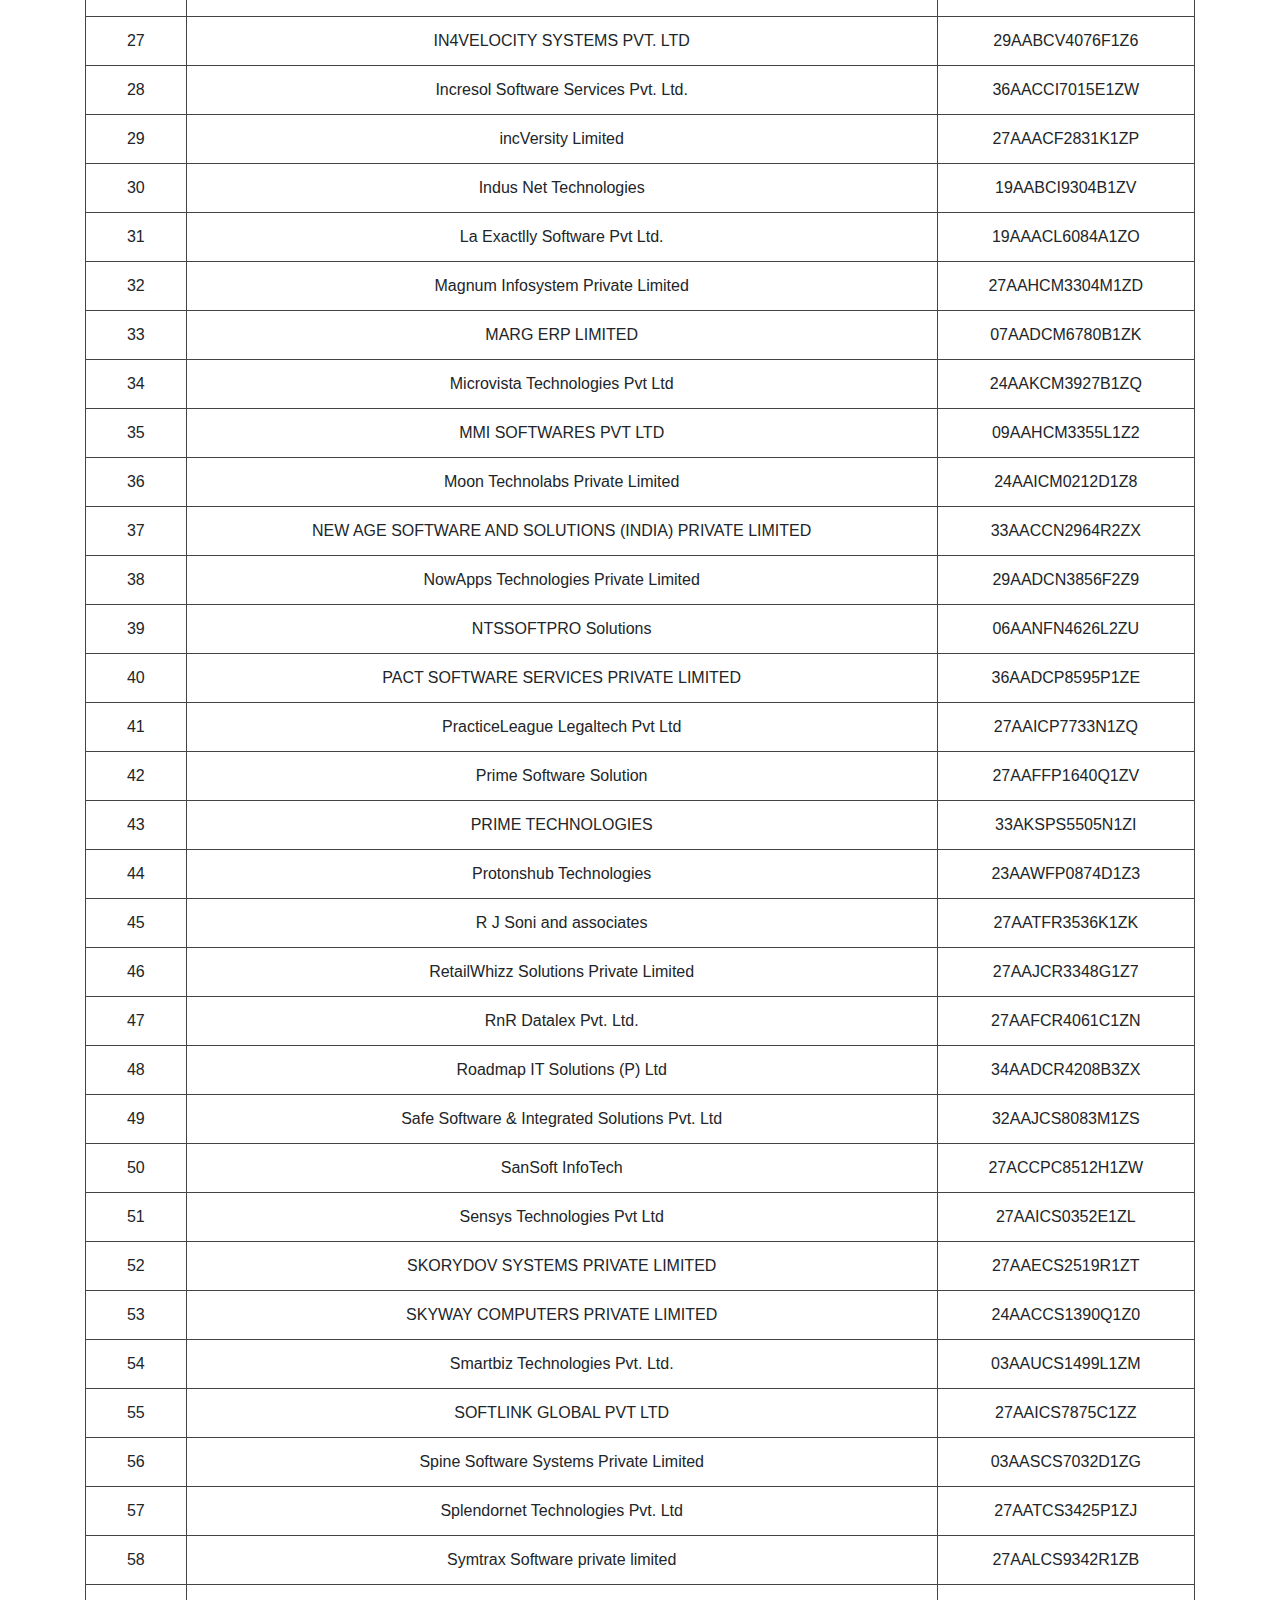
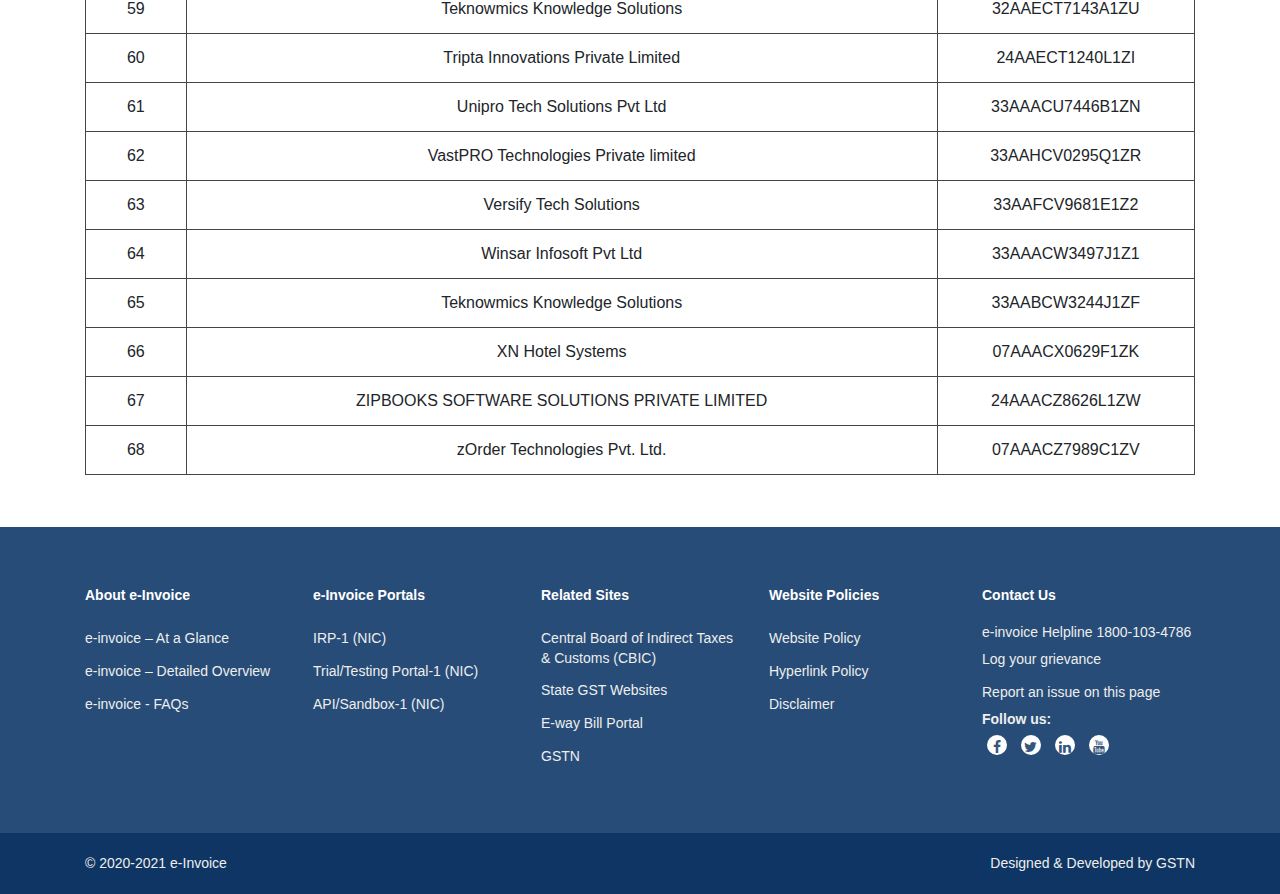
==== commit dd57dee7: "updated html file" ====
--- a/billing-and-accounting-software-providers.html
+++ b/billing-and-accounting-software-providers.html
@@ -115,12 +115,12 @@
             </button>
             <ol class="accessible-megamenu js-accessible-megamenu">
               <li class="accessible-megamenu-top-nav-item home">
-             
-                  <a href="./index.html" class=" fa fa-home">
+                <h2>
+                  <a href="./index.html" role="button" tabindex="0" aria-hidden="true" class=" fa fa-home">
                     <span class="sr-only">Home</span>
                   </a>
-               
-              
+                </h2>
+                <div class="cols-4 accessible-megamenu-panel" style="display:none;"></div>
 
               </li>
               <li class="accessible-megamenu-top-nav-item">
@@ -169,7 +169,8 @@
                     </li>
                     <li class="accessible-megamenu-panel-group">
 
-                      <a target="_blank" href="./downloads/english-version-1.2-Dt-30-3-2021.pdf">e-Invoice - At a Glance</a>
+                      <a target="_blank" href="./downloads/english-version-1.2-Dt-30-3-2021.pdf">e-Invoice - At a
+                        Glance</a>
 
                     </li>
 
@@ -181,7 +182,8 @@
 
                     <li class="accessible-megamenu-panel-group">
 
-                      <a target="_blank" href="./downloads/GST e-invoice System - Detailed Overview.pdf">e-Invoice – Detailed Overview </a>
+                      <a target="_blank" href="./downloads/GST e-invoice System - Detailed Overview.pdf">e-Invoice –
+                        Detailed Overview </a>
 
                     </li>
 
@@ -216,7 +218,7 @@
                 <div class="cols-4 accessible-megamenu-panel" role="region" aria-expanded="false" aria-hidden="true">
                   <ol>
                     <li class="accessible-megamenu-panel-group">
-                      <a target="_blank" href="#text-equiv">Overview</a>
+                      <a target="_blank" href="./downloads/GST e-invoice System - Detailed Overview.pdf">Overview</a>
 
                     </li>
                     <li class="accessible-megamenu-panel-group">
@@ -339,7 +341,8 @@
 
                     <li class="accessible-megamenu-panel-group">
 
-                      <a target="_blank" href="https://einvoice1.gst.gov.in/Others/QRCodeVerifyApp">Download QR code Reader
+                      <a target="_blank" href="https://einvoice1.gst.gov.in/Others/QRCodeVerifyApp">Download QR code
+                        Reader
                       </a>
 
 
@@ -351,7 +354,7 @@
 
 
               <li class="accessible-megamenu-top-nav-item help">
-			 
+
                 <a target="_blank" href="https://einvoice1.gst.gov.in/Others/Support">Help
                   <span class="activeborder"></span><span class="ride"></span>
                 </a>
@@ -386,25 +389,376 @@
   <div class="upcoming_container_main">
     <div class="container">
       <div class="row">
-        <div class="col-md-12">
-          <h2>Empanelled Companies & Products</h2>
-		  <p> The final list of Accounting and Billing Software products that are being made available free of cost to all tax payers
-            (of annual turnover < INR 1.5 crore) is given below:-</p>
+        <div class="col-md-12 section-tittle mb-3 pt-3">
+          <h2>List of ERPs and Accounting & Billing Software Service Providers <br>
+          <small>(eligible for Direct API access to e-invoice)</small>
+          </h2>
+		  
        
 <div class="row">
 <div class="col-md-12">
-    
-
-
-    Sr. No.	Name of Company	Product Name	Cloud / On-prem	Mobile App<br><br>
-    1	Adaequare Info Private Limited	uBooks	Cloud	<br><br>
-    2	Cygnet Infotech Private Limited	Cygnet FACE	On-prem	<br><br>
-    3	Focus Softnet Private Limited	FocusLyte	Cloud	<br><br>
-    4	IRIS Business Services Limited	CaptainBiz (formerly Vyapari)	Cloud	<br><br>
-    5	Relyon Softech Limited	Saral Accounts	On-prem	<br><br>
-    6	Seshaasai Business Forms Private Limited	GenieBooks	Cloud	<br><br>
-    7	Zoho Corporation Private Limited	Zoho Books	Cloud	<br><br>
-     <br> <br> <br>
+  <table class="table table-bordered">
+<tr>
+  <th>Sl No.</th>
+  <th>Name</th>
+  <th>GSTIN</th>
+</tr>
+<tr>
+  <td>1</td>
+  <td>Acme Infovision Systems Pvt Ltd</td>
+  <td>27AAFCA7353N1Z8</td>
+</tr>
+<tr>
+  <td>2</td>
+  <td>ACS INFOTECH PVT LTD</td>
+  <td>09AADCA6502D1Z4</td>
+</tr>
+<tr>
+  <td>3</td>
+  <td>APPOBILE LABS PRIVATE LIMITED</td>
+  <td>29AALCA4969J1XY</td>
+</tr>
+<tr>
+  <td>4</td>
+  <td>ASCENT CYBER SOLUTIONS</td>
+  <td>27AAVFA8109K1ZW</td>
+</tr>
+<tr>
+  <td>5</td>
+  <td>Basware</td>
+  <td>04AAFCB0838H1Z0</td>
+</tr>
+<tr>
+  <td>6</td>
+  <td>BRAINBOX NETWORK</td>
+  <td>06AALFB3917C1ZS</td>
+</tr>
+<tr>
+  <td>7</td>
+  <td>Bristlecone India Ltd.</td>
+  <td>27AAACM5186E1ZH</td>
+</tr>
+<tr>
+  <td>8</td>
+  <td>Deskera Systems India Private Limited</td>
+  <td>29AAGCD6584K1ZZ</td>
+</tr>
+<tr>
+  <td>9</td>
+  <td>DICENTRE TECHNOLOGIES PRIVATE LIMITED</td>
+  <td>09AAFCD3023Q1ZE</td>
+</tr>
+<tr>
+  <td>10</td>
+  <td>DOYEN Infosolutions Pvt Ltd</td>
+  <td>27AACCD0974B1Z0</td>
+</tr>
+<tr>
+  <td>11</td>
+  <td>Easemy Business Private Limited</td>
+  <td>06AAECE5211A1ZF</td>
+</tr>
+<tr>
+  <td>12</td>
+  <td>Easy Business Information Solutions</td>
+  <td>33AMMPR3605E2Z6</td>
+</tr>
+<tr>
+  <td>13</td>
+  <td>Effitrac Solutions India Pvt Ltd</td>
+  <td>33AAGCR0369E3ZK</td>
+</tr>
+
+<tr>
+  <td>14</td>
+  <td>ELECTROCOM SOFTWARE PRIVATE LIMITED</td>
+  <td>24AADCE5829P1Z7</td>
+</tr>
+<tr>
+  <td>15</td>
+  <td>EMC IT SOLUTIONS INDIA PVT LTD</td>
+  <td>29AACCE6390C1ZN</td>
+</tr>
+<tr>
+  <td>16</td>
+  <td>EMC TECHNOLOGY INDIA PVT LTD</td>
+  <td>29AAACL5889P1ZH</td>
+</tr>
+<tr>
+  <td>17</td>
+  <td>ESDS Software Solution Pvt. Ltd.</td>
+  <td>27AABCE4981A1ZV</td>
+</tr>
+<tr>
+  <td>18</td>
+  <td>Everex Infotech Pvt. Ltd.</td>
+  <td>27AAACE2569H1ZM</td>
+</tr>
+<tr>
+  <td>19</td>
+  <td>Expora Database Consulting Services Pvt Ltd</td>
+  <td>29AACCE2926L1ZE</td>
+</tr>
+<tr>
+  <td>20</td>
+  <td>Filix Consulting Pvt. Ltd.</td>
+  <td>07AABCF0473A1Z9</td>
+</tr>
+<tr>
+  <td>21</td>
+  <td>FOUR C PLUS INTERNET CO LTD</td>
+  <td>07AAACF4953A2Z0</td>
+</tr>
+<tr>
+  <td>22</td>
+  <td>FREEDOM SOFTWARE SOLUTIONS PRIVATE LIMITED</td>
+  <td>33AACCF4500H1Z7</td>
+</tr>
+<tr>
+  <td>23</td>
+  <td>Fynamics Techno Solutions Pvt. Ltd</td>
+  <td>29ABACS0877M1ZS</td>
+</tr>
+<tr>
+  <td>24</td>
+  <td>GIRI TECHNOLOGIES PVT LTD</td>
+  <td>33AACCG9523B1Z1</td>
+</tr>
+<tr>
+  <td>25</td>
+  <td>GrowSmart SMB Solutions Private Limited</td>
+  <td>33AAGCG7969P1ZQ</td>
+</tr>
+<tr>
+  <td>26</td>
+  <td>Hotlink Services Private Limited</td>
+  <td>06AABCW0758K1Z5</td>
+</tr>
+<tr>
+  <td>27</td>
+  <td>IN4VELOCITY SYSTEMS PVT. LTD</td>
+  <td>29AABCV4076F1Z6</td>
+</tr>
+<tr>
+  <td>28</td>
+  <td>Incresol Software Services Pvt. Ltd.</td>
+  <td>36AACCI7015E1ZW</td>
+</tr>
+<tr>
+  <td>29</td>
+  <td>incVersity Limited</td>
+  <td>27AAACF2831K1ZP</td>
+</tr>
+<tr>
+  <td>30</td>
+  <td>Indus Net Technologies</td>
+  <td>19AABCI9304B1ZV</td>
+</tr><tr>
+  <td>31</td>
+  <td>La Exactlly Software Pvt Ltd.</td>
+  <td>19AAACL6084A1ZO</td>
+</tr><tr>
+  <td>32</td>
+  <td>Magnum Infosystem Private Limited</td>
+  <td>27AAHCM3304M1ZD</td>
+</tr>
+<tr>
+  <td>33</td>
+  <td>MARG ERP LIMITED</td>
+  <td>07AADCM6780B1ZK</td>
+</tr>
+<tr>
+  <td>34</td>
+  <td>Microvista Technologies Pvt Ltd</td>
+  <td>24AAKCM3927B1ZQ</td>
+</tr>
+<tr>
+  <td>35</td>
+  <td>MMI SOFTWARES PVT LTD</td>
+  <td>09AAHCM3355L1Z2</td>
+</tr>
+<tr>
+  <td>36</td>
+  <td>Moon Technolabs Private Limited</td>
+  <td>24AAICM0212D1Z8</td>
+</tr>
+<tr>
+  <td>37</td>
+  <td>NEW AGE SOFTWARE AND SOLUTIONS (INDIA) PRIVATE LIMITED</td>
+  <td>33AACCN2964R2ZX</td>
+</tr>
+<tr>
+  <td>38</td>
+  <td>NowApps Technologies Private Limited</td>
+  <td>29AADCN3856F2Z9</td>
+</tr>
+<tr>
+  <td>39</td>
+  <td>NTSSOFTPRO Solutions</td>
+  <td>06AANFN4626L2ZU</td>
+</tr>
+<tr>
+  <td>40</td>
+  <td>PACT SOFTWARE SERVICES PRIVATE LIMITED</td>
+  <td>36AADCP8595P1ZE</td>
+</tr>
+<tr>
+  <td>41</td>
+  <td>PracticeLeague Legaltech Pvt Ltd</td>
+  <td>27AAICP7733N1ZQ</td>
+</tr>
+
+<tr>
+  <td>42</td>
+  <td>Prime Software Solution</td>
+  <td>27AAFFP1640Q1ZV</td>
+</tr>
+<tr>
+  <td>43</td>
+  <td>PRIME TECHNOLOGIES</td>
+  <td>33AKSPS5505N1ZI</td>
+</tr>
+<tr>
+  <td>44</td>
+  <td>Protonshub Technologies</td>
+  <td>23AAWFP0874D1Z3</td>
+</tr>
+
+<tr>
+  <td>45</td>
+  <td>R J Soni and associates</td>
+  <td>27AATFR3536K1ZK</td>
+</tr>
+
+<tr>
+  <td>46</td>
+  <td>RetailWhizz Solutions Private Limited</td>
+  <td>27AAJCR3348G1Z7</td>
+</tr>
+<tr>
+  <td>47</td>
+  <td>RnR Datalex Pvt. Ltd.</td>
+  <td>27AAFCR4061C1ZN</td>
+</tr>
+<tr>
+  <td>48</td>
+  <td>Roadmap IT Solutions (P) Ltd</td>
+  <td>34AADCR4208B3ZX</td>
+</tr>
+<tr>
+  <td>49</td>
+  <td>Safe Software & Integrated Solutions Pvt. Ltd</td>
+  <td>32AAJCS8083M1ZS</td>
+</tr>
+
+<tr>
+  <td>50</td>
+  <td>SanSoft InfoTech</td>
+  <td>27ACCPC8512H1ZW</td>
+</tr>
+<tr>
+  <td>51</td>
+  <td>Sensys Technologies Pvt Ltd</td>
+  <td>27AAICS0352E1ZL</td>
+</tr>
+
+<tr>
+  <td>52</td>
+  <td>SKORYDOV SYSTEMS PRIVATE LIMITED</td>
+  <td>27AAECS2519R1ZT</td>
+</tr>
+<tr>
+  <td>53</td>
+  <td>SKYWAY COMPUTERS PRIVATE LIMITED</td>
+  <td>24AACCS1390Q1Z0</td>
+</tr>
+
+<tr>
+  <td>54</td>
+  <td>Smartbiz Technologies Pvt. Ltd.</td>
+  <td>03AAUCS1499L1ZM</td>
+</tr>
+<tr>
+  <td>55</td>
+  <td>SOFTLINK GLOBAL PVT LTD</td>
+  <td>27AAICS7875C1ZZ</td>
+</tr>
+<tr>
+  <td>56</td>
+  <td>Spine Software Systems Private Limited</td>
+  <td>03AASCS7032D1ZG</td>
+</tr>
+<tr>
+  <td>57</td>
+  <td>Splendornet Technologies Pvt. Ltd</td>
+  <td>27AATCS3425P1ZJ</td>
+</tr>
+<tr>
+  <td>58</td>
+  <td>Symtrax Software private limited</td>
+  <td>27AALCS9342R1ZB</td>
+</tr>
+<tr>
+  <td>59</td>
+  <td>Teknowmics Knowledge Solutions</td>
+  <td>32AAECT7143A1ZU</td>
+</tr>
+
+<tr>
+  <td>60</td>
+  <td>Tripta Innovations Private Limited</td>
+  <td>24AAECT1240L1ZI</td>
+</tr>
+
+<tr>
+  <td>61</td>
+  <td>Unipro Tech Solutions Pvt Ltd</td>
+  <td>33AAACU7446B1ZN</td>
+</tr>
+
+<tr>
+  <td>62</td>
+  <td>VastPRO Technologies Private limited</td>
+  <td>33AAHCV0295Q1ZR</td>
+</tr>
+
+<tr>
+  <td>63</td>
+  <td>Versify Tech Solutions</td>
+  <td>33AAFCV9681E1Z2</td>
+</tr>
+
+<tr>
+  <td>64</td>
+  <td>Winsar Infosoft Pvt Ltd</td>
+  <td>33AAACW3497J1Z1</td>
+</tr>
+
+<tr>
+  <td>65</td>
+  <td>Teknowmics Knowledge Solutions</td>
+  <td>33AABCW3244J1ZF</td>
+</tr>
+
+<tr>
+  <td>66</td>
+  <td>XN Hotel Systems</td>
+  <td>07AAACX0629F1ZK</td>
+</tr>
+
+<tr>
+  <td>67</td>
+  <td>ZIPBOOKS SOFTWARE SOLUTIONS PRIVATE LIMITED</td>
+  <td>24AAACZ8626L1ZW</td>
+</tr>
+<tr>
+  <td>68</td>
+  <td>zOrder Technologies Pvt. Ltd.</td>
+  <td>07AAACZ7989C1ZV</td>
+</tr>
+
+
+  </table>
 </div>
 </div>
 
@@ -417,7 +771,15 @@
     </div>
   </div>
 
-  
+  <style>
+    h2 {
+    margin-bottom: 20px;
+}
+h2 small {
+    font-size: 20px;
+    display: block;
+}
+  </style>
    <!--==========================
     Footer
   ============================-->
@@ -432,12 +794,14 @@
                 </a></li>
               <li><a target="_blank" href="./downloads/GST e-invoice System - Detailed Overview.pdf">e-invoice –
                   Detailed Overview</a></li>
-              <li><a href="./e-invoice-faq.html">e-invoice - FAQs</a></li>
+              <li><a target="_blank"
+                  href="./downloads/GST e-invoice System - FAQs - Version 1.4 Dt. 30-3-2021.pdf">e-invoice - FAQs</a>
+              </li>
             </ul>
 
           </div>
-		  
-		   <div class="footer-links">
+
+          <div class="footer-links">
             <h4>e-Invoice Portals</h4>
             <ul>
               <li><a target="_blank" href="https://einvoice1.gst.gov.in/">IRP-1 (NIC)
@@ -448,7 +812,7 @@
 
           </div>
 
- <div class="footer-links">
+          <div class="footer-links">
             <h4>Related Sites</h4>
             <ul>
               <li><a target="_blank" href="https://www.cbic.gov.in/" class="inline">Central Board of Indirect Taxes &
@@ -460,19 +824,19 @@
             </ul>
           </div>
 
-          <div class="footer-links">
+          <div class="footer-links pr-0">
             <h4>Website Policies</h4>
-           <ul>
+            <ul>
               <li><a href="website-policy.html">Website Policy </a></li>
               <li><a href="hyperlink-policy.html">Hyperlink Policy </a></li>
               <li><a href="disclaimer.html">Disclaimer </a></li>
             </ul>
           </div>
 
-         
-
-
-          <div class="footer-links">
+
+
+
+          <div class="footer-links pl-0 pr-0">
             <h4>Contact Us</h4>
             <ul>
               <li><span>e-invoice Helpline 1800-103-4786</span></li>
--- a/style/style.css
+++ b/style/style.css
@@ -4,7 +4,7 @@
   background: #2c4e86;
 }
 .primaryBg.main-nav {
-    background: #932a39;
+    background: #1b4c83;
 }
 
 .primaryColor {
@@ -21,8 +21,8 @@
     float: right;
 }
 .mid-section {
-    background: #782a38;
-    border-bottom: 1px solid #782a38;
+  background: #274c77;
+  border-bottom: 1px solid #20548e;
 }
 
 .top-header a:hover {
@@ -129,7 +129,7 @@
   margin-top: 7px;
 }
 .tickreader {
-  background-color: #782a38;
+  background-color:#d69904;
 }
 ul.breadcrumb {
   padding: 5px 16px;
@@ -333,7 +333,7 @@
 }
 #footer .footer-top {
 
-  background: #b93445;
+  background: #274c77;
   padding: 60px 0 30px 0;
 }
 #footer .footer-top .footer-info {
@@ -395,7 +395,7 @@
 }
 
 #footer .footer-top .footer-links ul a.fa {
-  color: #932a39;
+  color: #36557a;
   background: #fff;
   font-size: 14px;
   border-radius: 50%;
@@ -403,6 +403,7 @@
   width: 20px;
   line-height: 12px;
 }
+
 #footer {
   color: #eee;
   font-size: 14px;
@@ -429,7 +430,7 @@
 /* about continer start */
 .about_container {
   /* background: #3f7db2 url(./../images/about.png); */
-  background: #932a39 url(./../images/about.png);
+  background: #3f7db2 url(./../images/about.png);
   /* background: #3f7db2; */
 
   background-repeat: no-repeat;
@@ -437,7 +438,7 @@
   color: #fff;
 }
 .about-container_inner {
-  padding: 50px 20px 50px 0px;
+  padding: 25px 20px 25px 0px;
 }
 .about-container_inner h1 {
   font-size: 24px;
@@ -589,14 +590,19 @@
 }
 
 .container-link {
-    padding: 6px 15px 5px;
-    color: #3f7cac;
-    border-bottom: 1px solid #fff;
+  padding: 6px 15px 5px;
+  color: #fff;
+  border-bottom: 1px solid #e9ecef85;
+}
+
+.container-link a {
+  color: #fff;
 }
 
 
 .topics .container-link:last-child{
   border-radius: 0px 0px 5px 5px;
+  border: 0;
 }
 .container-link:nth-child(2) {
   border-radius: 5px 5px 0px 0px;
@@ -703,6 +709,9 @@
     text-align: left;
     padding: 0 !important;
 }
+.carousel-caption h4, .carousel-caption p, .about-container_inner h4{ 
+  color: #fff;
+}
 .carousel-item{ height: 200px; width: 100%;}
 .carousel-item img{ height: 175px; width: 100%;}
 .carousel-indicators{
@@ -824,9 +833,9 @@
 }
 
 .topics {
-    height: 200px;
-    background: #ecf2fc;
-    border-radius: 5px;
+  height: 205px;
+  background: #1b4c8333;
+  border-radius: 5px;
 }
 
 .txt-date {
@@ -839,7 +848,7 @@
 .about-container_inner .view-more {
     float: right;
     font-size: 11px;
-    color: #fff;
+    color: #782a38;
     text-decoration: underline;
     margin-top: 2px;
 }
@@ -862,7 +871,7 @@
 }
 
 .footer-bottom {
-    background: #932a39;
+    background: #0e3563;
     padding-top: 20px;
     padding-bottom: 20px;
 }
@@ -944,7 +953,6 @@
 
 .section-tittle h2 {
     color: #000;
-    font-size: 24px;
     font-weight: 600;
     line-height: 1.4;
 }
@@ -962,13 +970,15 @@
 }
 
 span.white_logo {
-    position: absolute;
-    width: 65px;
-    background: #fff;
-    height: 86px;
-    top: 0;
-    right: 0;
-    text-align: center;
+  position: absolute;
+  width: 65px;
+  background: #fff;
+  height: 45px;
+  top: 0;
+  right: 0;
+  text-align: center;
+  margin-top: 30px;
+  border-radius: 5px;
 }
 
 .table thead th {
@@ -994,7 +1004,6 @@
 }
 
 .update .container {
-    max-width: 900px;
     background: #f8f9fa;
     border-radius: 5px;
 }
@@ -1045,9 +1054,9 @@
 }
 
 .white_logo img {
-    max-width: 50px;
-    padding-top: 25px;
-    margin: 0 auto;
+  max-width: 50px;
+  padding-top: 10px;
+  margin: 0 auto;
 }
 
 :focus-visible,
--- a/menu/megamenu.css
+++ b/menu/megamenu.css
@@ -474,10 +474,10 @@
   
  span.white_logo {
     position: absolute;
-    top: -60px;
+    top: -85px;
     right: 68px;
     border-radius: 5px;
-	height: 42px;
+	  height: 42px;
 }
 
 .white_logo img {
@@ -485,6 +485,14 @@
     padding-top: 7px;
     margin: 0 auto;
 }
+
+.topics {
+  margin-bottom: 20px;
+}
+
+.footer-links.pl-0.pr-0 {
+  padding: 0 15px !important;
+}
   
 }
 
@@ -507,6 +515,9 @@
     flex: 0 0 50%;
 }
 
+.exampleSearch {
+  right: 60px;
+}
 
 .about_container .col-sm-5 {
     max-width: 100% !important;
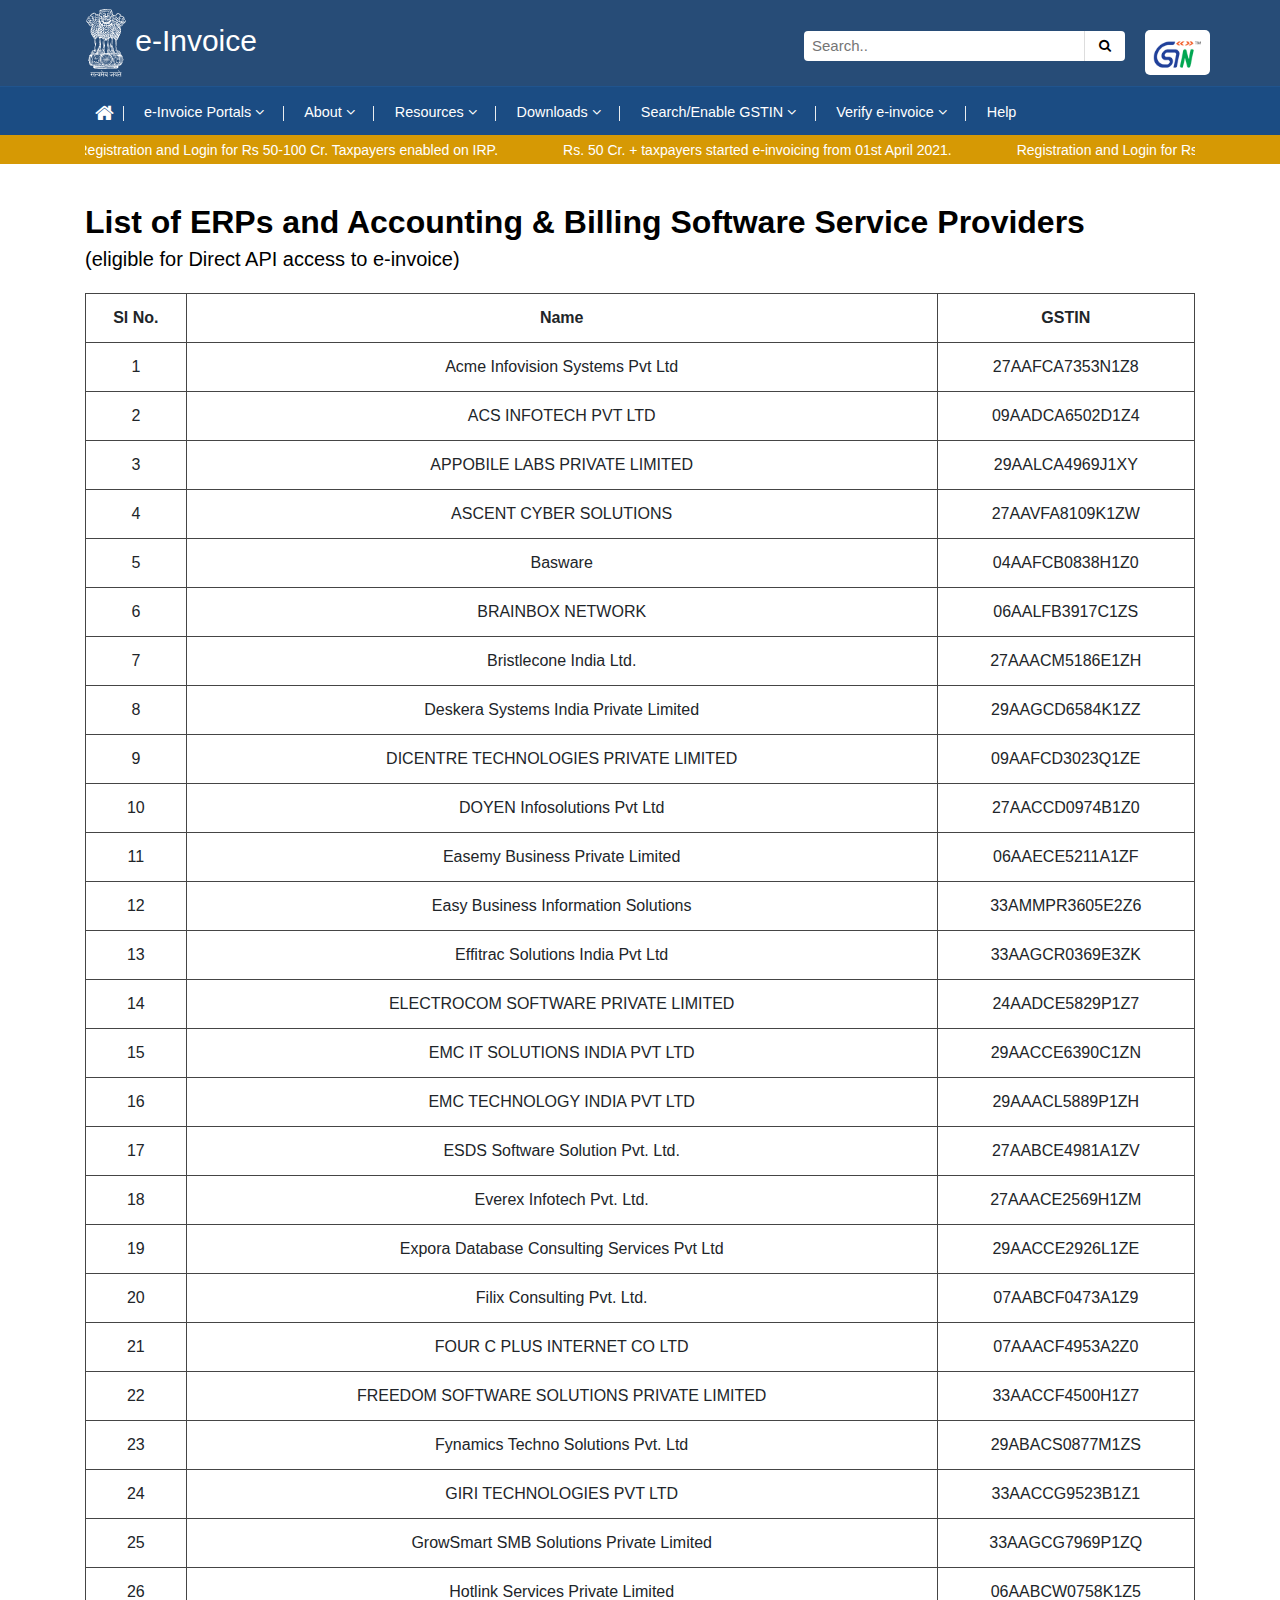
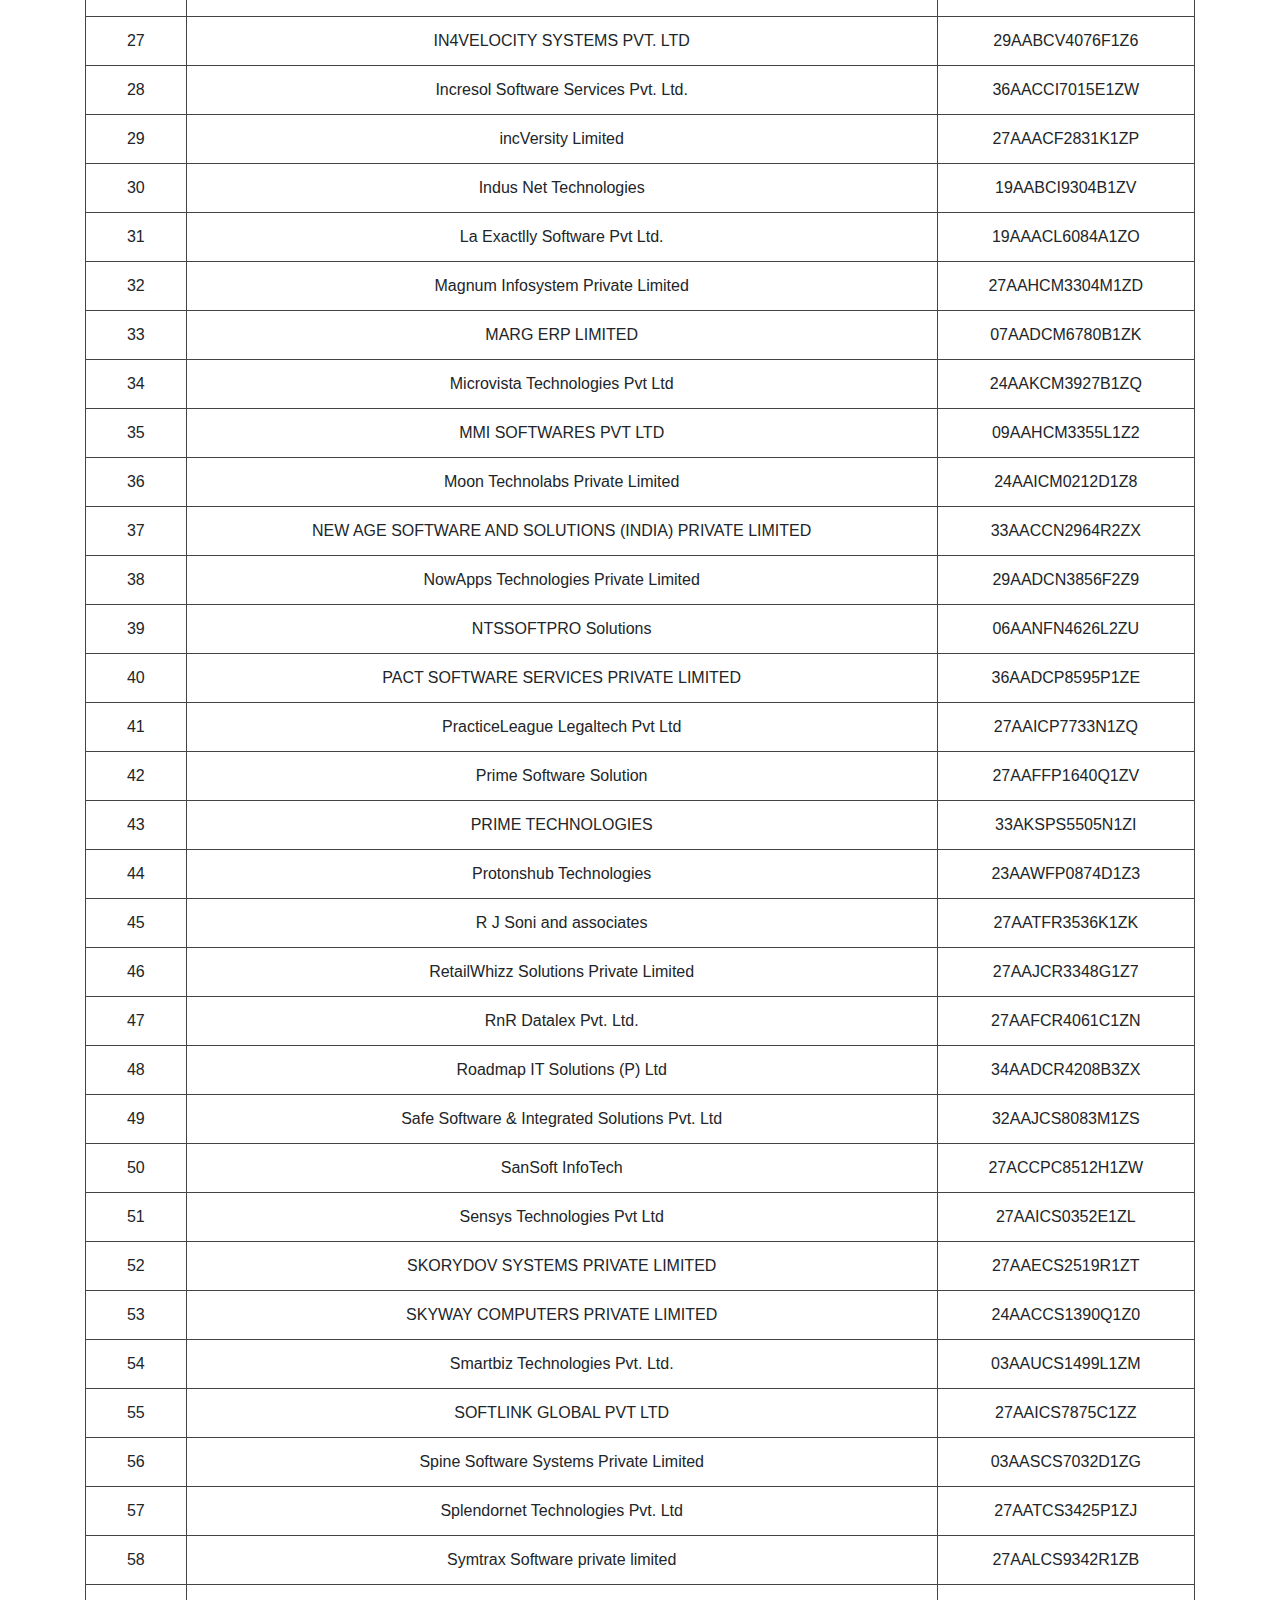
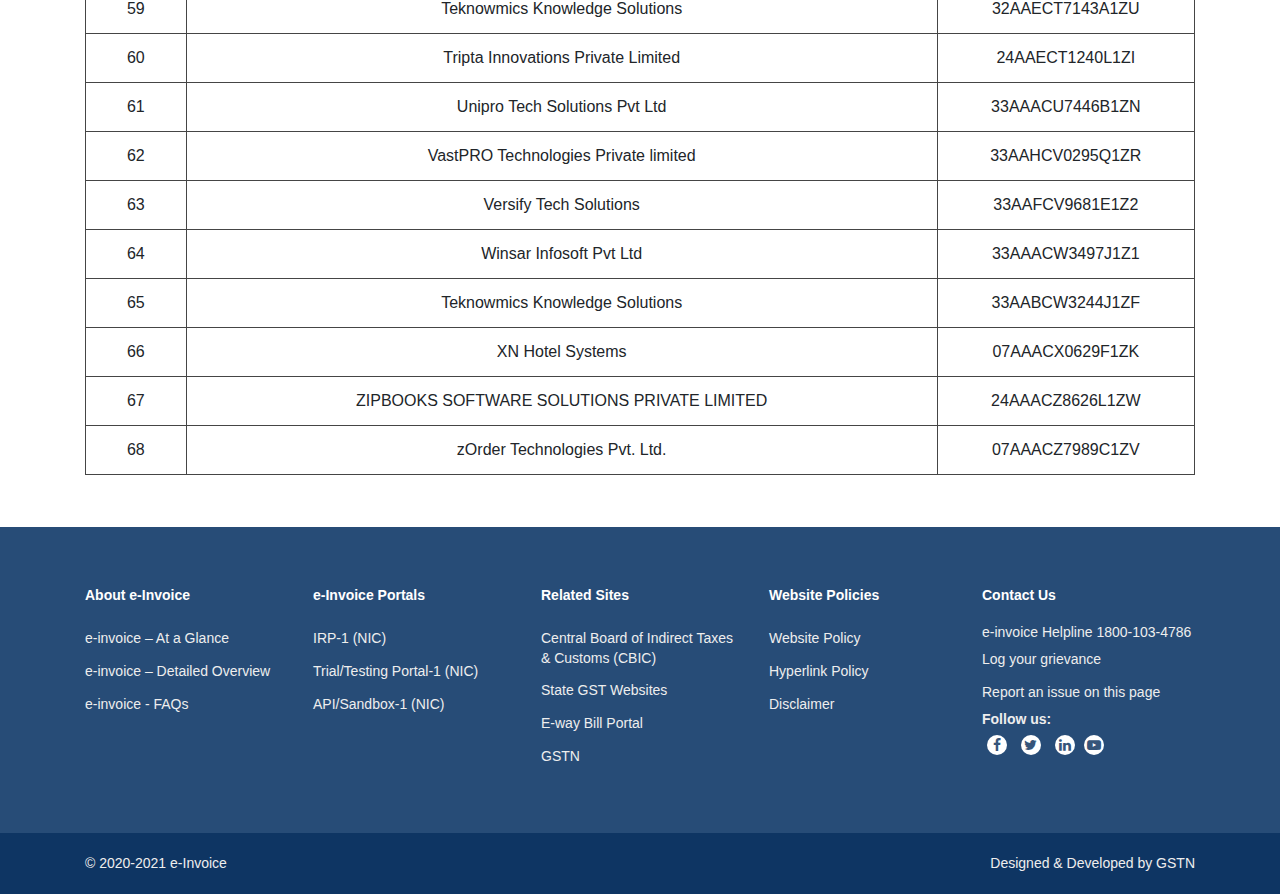
==== commit da5e060e: "html updated" ====
--- a/billing-and-accounting-software-providers.html
+++ b/billing-and-accounting-software-providers.html
@@ -36,7 +36,7 @@
         <div class="col-md-6 col-xs-12 col-sm-12">
           <div class="site-branding ">
             <h1>
-              <a target="_blank" href="index.html"><img src="images/Emblem_of_India-white.svg" />e-Invoice
+              <a href="index.html"><img src="images/Emblem_of_India-white.svg" />e-Invoice
               </a>
             </h1>
           </div>
@@ -47,14 +47,16 @@
               <nav>
                 <a class="p-2 skip" href="#maincontent">Skip to Main Content</a>
                 <a class="p-2 hidden" href="#"><i class="fa fa-adjust"></i></a>
-                <a target="_blank" href="#" class="fresize f-up hidden">A<sup>+</sup></a>
-                <a target="_blank" href="#" class="fresize f-up hidden">A<sup>-</sup></a>
+                <a  href="#" class="fresize f-up hidden">A<sup>+</sup></a>
+                <a  href="#" class="fresize f-up hidden">A<sup>-</sup></a>
               </nav>
             </div>
           </div>
     <form class="exampleSearch">
-    <input onkeyup="filterFunction()" id="myInput" class="rounded-left" type="text" placeholder="Search.." name="search2" />
-    <button class="rounded-right" type="submit"><i class="fa fa-search"></i></button>
+      <span class="error-msg hidden">This field is required</span>
+      <input onkeyup="filterFunction()" id="myInput" class="rounded-left" type="text" placeholder="Search.."
+        name="search2" />
+    <button class="rounded-right" id="search-btn" type="button"><i class="fa fa-search"></i></button>
     <div id="dropdown-field" class="dropdown-field">
   	<a target="_blank" href="https://einvoice1.gst.gov.in/">IRP-1 (NIC)</a>
     <a target="_blank" href="https://einvoice1-trial.nic.in/">Trial/Testing Portal-1 (NIC)</a>
@@ -115,13 +117,9 @@
             </button>
             <ol class="accessible-megamenu js-accessible-megamenu">
               <li class="accessible-megamenu-top-nav-item home">
-                <h2>
-                  <a href="./index.html" role="button" tabindex="0" aria-hidden="true" class=" fa fa-home">
-                    <span class="sr-only">Home</span>
-                  </a>
-                </h2>
-                <div class="cols-4 accessible-megamenu-panel" style="display:none;"></div>
-
+                <a href="./index.html" class="fa fa-home"><span class="sr-only">Home</span>
+                  <span class="activeborder"></span><span class="ride"></span>
+                </a>
               </li>
               <li class="accessible-megamenu-top-nav-item">
                 <h2>
@@ -164,7 +162,7 @@
                   <ol>
                     <li class="accessible-megamenu-panel-group">
 
-                      <a target="_blank" href="https://www.gstn.org.in/einvoice-faqs">FAQs</a>
+                      <a target="_blank" href="./downloads/GST e-invoice System - FAQs - Version 1.4 Dt. 30-3-2021.pdf">FAQs</a>
 
                     </li>
                     <li class="accessible-megamenu-panel-group">
@@ -223,12 +221,12 @@
                     </li>
                     <li class="accessible-megamenu-panel-group">
 
-                      <a target="_blank" href="./view-all-updates.html">Notifications</a>
-
-                    </li>
-                    <li class="accessible-megamenu-panel-group">
-
-                      <a target="_blank" href="./how-to-generate-IRN.html">How to Generate
+                      <a href="./view-all-updates.html">Notifications</a>
+
+                    </li>
+                    <li class="accessible-megamenu-panel-group">
+
+                      <a href="./how-to-generate-IRN.html">How to Generate
                         IRN</a>
 
 
@@ -854,7 +852,7 @@
                 <a target="_blank" href="https://www.linkedin.com/company/gstn-official/about/?viewAsMember=true"
                   class="fa fa-linkedin"></a>
                 <a target="_blank" href="https://www.youtube.com/channel/UCFYpOk92qurlO5t-Z_y-bOQ"
-                  class="fa fa-youtube"></a>
+                  class="fa fa-youtube-play"></a>
               </li>
             </ul>
           </div>
--- a/style/style.css
+++ b/style/style.css
@@ -402,6 +402,7 @@
   height: 20px;
   width: 20px;
   line-height: 12px;
+  padding: 4px 3px;
 }
 
 #footer {
@@ -599,6 +600,14 @@
   color: #fff;
 }
 
+span.error-msg {
+  position: absolute;
+  bottom: -18px;
+  font-size: 11px;
+  color: #dc3545;
+  left: 6px;
+  font-weight: 600;
+}
 
 .topics .container-link:last-child{
   border-radius: 0px 0px 5px 5px;
@@ -848,7 +857,7 @@
 .about-container_inner .view-more {
     float: right;
     font-size: 11px;
-    color: #782a38;
+    color: #fff;
     text-decoration: underline;
     margin-top: 2px;
 }
